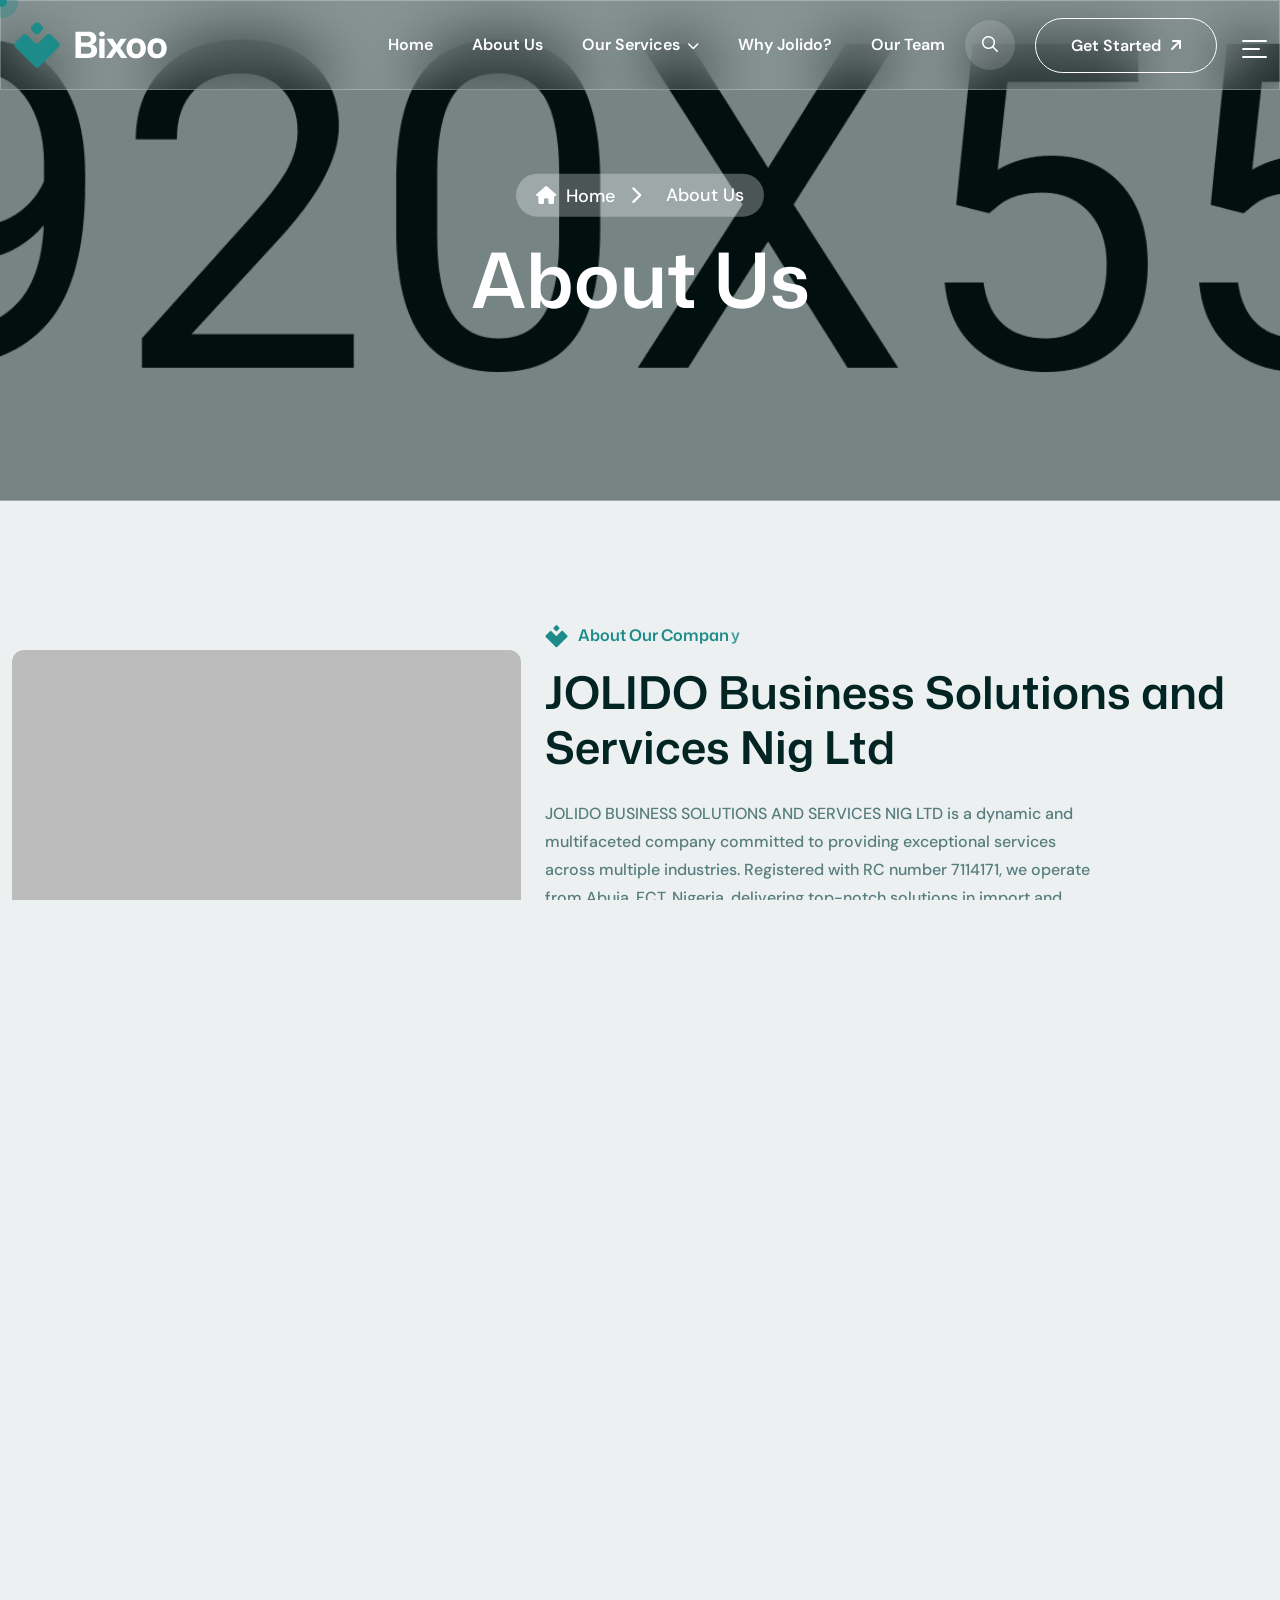
==== about.html @ 78918d09 "initial commit" ====
<!DOCTYPE html>
<html lang="en">
    <!--<< Header Area >>-->
    <head>
       <!-- ========== Meta Tags ========== -->
        <meta charset="UTF-8">
        <meta http-equiv="X-UA-Compatible" content="IE=edge">
        <meta name="viewport" content="width=device-width, initial-scale=1">
        <meta name="author" content="wowtheme7">
        <meta name="description" content="JOLIDO
Business Solutions and Services Nig Ltd">
        <!-- ======== Page title ============ -->
        <title>JOLIDO
Business Solutions and Services Nig Ltd</title>
        <!--<< Favcion >>-->
        <link rel="shortcut icon" href="assets/img/favicon.svg">
        <!--<< Bootstrap min.css >>-->
        <link rel="stylesheet" href="assets/css/bootstrap.min.css">
        <!--<< All Min Css >>-->
        <link rel="stylesheet" href="assets/css/all.min.css">
        <!--<< Animate.css >>-->
        <link rel="stylesheet" href="assets/css/animate.css">
        <!--<< Magnific Popup.css >>-->
        <link rel="stylesheet" href="assets/css/magnific-popup.css">
        <!--<< MeanMenu.css >>-->
        <link rel="stylesheet" href="assets/css/meanmenu.css">
        <!--<< Swiper Bundle.css >>-->
        <link rel="stylesheet" href="assets/css/swiper-bundle.min.css">
        <!--<< Nice Select.css >>-->
        <link rel="stylesheet" href="assets/css/nice-select.css">
        <!--<< Main.css >>-->
        <link rel="stylesheet" href="assets/css/main.css">
                            
    </head>
    <body class="body-bg-1">

        <!-- Back To Top Start -->
        <div class="preloader is-loading">
            <div class="preloader-inner">
                <div class="preloader-ball-wrap">
                    <div class="preloader-ball-inner-wrap">
                        <div class="preloader-ball-inner">
                            <div class="preloader-ball"></div>
                        </div>
                        <div class="preloader-ball-shadow"></div>
                    </div>
                    <div id="weave-anim" class="preloader-text">Loading...</div>
                </div>
            </div>
            <div class="preloader-overlay"></div>
        </div>

         <!-- Back To Top Start -->
        <button id="back-top" class="back-to-top">
            <i class="fa-regular fa-arrow-up"></i>
        </button>

        <!-- GT MouseCursor Start -->
        <div class="mouseCursor cursor-outer"></div>
        <div class="mouseCursor cursor-inner"></div>

        <!-- Offcanvas Area Start -->
        <div class="fix-area">
            <div class="offcanvas__info">
                <div class="offcanvas__wrapper">
                    <div class="offcanvas__content">
                        <div class="offcanvas__top d-flex justify-content-between align-items-center">
                            <div class="offcanvas__logo">
                                <a href="index.html">
                                    <img src="assets/img/logo/white-logo.svg" alt="logo-img">
                                </a>
                            </div>
                            <div class="offcanvas__close">
                                <button>
                                    <i class="fa-thin fa-times"></i>
                                </button>
                            </div>
                        </div>
                        <p class="text d-none d-xl-block">
                            Developing personalized charity journeys to increase donor satisfaction strengthen community trust and expand our humanitarian by global philanthropic.
                        </p>
                        <div class="mobile-menu fix"></div>
                        <div class="off-contact-info">
                            <span class="info-title">Contact Info</span>
                            <div class="contact-details">
                                <span class="sub-info">Phone</span>
                                <p>
                                    <a href="tel:+2085550112">+208-555-0112</a>
                                </p>
                            </div>
                            <div class="contact-details">
                                <span class="sub-info">Email</span>
                                <p>
                                    <a href="mailto:Jolido@gmail.com">Jolido@gmail.com</a>
                                </p>
                            </div>
                            <div class="contact-details">
                                <span class="sub-info">Location</span>
                                <p>
                                    Elgin St. Celina, NY 10299
                                </p>
                            </div>
                        </div>
                    </div>
                    <div class="social-icon-list">
                            <span class="follow-title">
                                Follow us:
                            </span>
                            <div class="social-icon d-flex align-items-center">
                                <a href="#"><i class="fab fa-facebook-f"></i></a>
                                <a href="#"><i class="fab fa-twitter"></i></a>
                                <a href="#"><i class="fab fa-vimeo-v"></i></a>
                                <a href="#"><i class="fab fa-pinterest-p"></i></a>
                            </div>
                            
                        </div>
                </div>
            </div>
        </div>
        <div class="offcanvas__overlay"></div>

        <!-- Header Section Start -->
        <header id="header-sticky" class="header-1">
            <div class="container">
                <div class="mega-menu-wrapper">
                    <div class="header-main">
                        <a href="index.html" class="logo">
                            <img src="assets/img/logo/white-logo.svg" alt="img">
                        </a>
                        <div class="header-right d-flex justify-content-end align-items-center">
                            <div class="mean__menu-wrapper">
                            <div class="main-menu">
                                <nav id="mobile-menu">
    <ul>
        <li><a href="index.html">Home</a></li>
        <li><a href="about.html">About Us</a></li>
        <li class="has-dropdown">
            <a href="service.html">Our Services <i class="fa-solid fa-chevron-down"></i></a>
            <ul class="submenu">
                <li><a href="service-details.html">Import & Export</a></li>
                <li><a href="service-details.html">Business Solutions</a></li>
                <li><a href="service-details.html">Oil & Gas</a></li>
                <li><a href="service-details.html">Manufacturing & Distribution</a></li>
                <li><a href="service-details.html">Agriculture</a></li>
                <li><a href="service-details.html">Additional Services</a></li>
            </ul>
        </li>
        <li><a href="faq.html">Why Jolido?</a></li>
        <li><a href="team.html">Our Team</a></li>
    </ul>
</nav>
                            </div>
                        </div>
                            <a href="#" class="main-header__search search-toggler">
                                <i class="fa-regular fa-magnifying-glass"></i>
                            </a>
                            <a href="contact.html" class="theme-btn header-bg">Get Started <i class="fa-solid fa-arrow-up-right"></i></a>
                            <div class="header__hamburger my-auto">
                                <div class="sidebar__toggle">
                                    <span></span>
                                    <span></span>
                                    <span></span>
                                </div>
                            </div>
                        </div>
                    </div>
                </div>
            </div>
        </header>

        <!-- Search Start -->
        <div class="search-popup">
            <div class="search-popup__overlay search-toggler"></div>
            <div class="search-popup__content">
                <form role="search" method="get" class="search-popup__form" action="#">
                    <input type="text" id="search" name="search" placeholder="Search Here...">
                    <button type="submit" aria-label="search submit" class="search-btn">
                        <span><i class="fa-regular fa-magnifying-glass"></i></span>
                    </button>
                </form>
            </div>
        </div>


        <div id="smooth-wrapper">
            <div id="smooth-content">

                <!-- Breadcrumb Section Start -->
                <section class="breadcrumb-wrapper bg-cover fix" style="background-image: url(assets/img/inner/breadcroumb-img.jpg);">
                    <div class="container">
                        <div class="page-heading">
                            <ul class="breadcrumb-list wow fadeInUp">
                                <li> <i class="fa-solid fa-house"></i><a href="index.html">Home</a></li>
                                <li><i class="fa-solid fa-chevron-right"></i></li>
                                <li>About Us</li>
                            </ul>
                            <h1 class="breadcrumb-title split-title">About Us</h1>
                        </div>
                    </div>
                </section>

                 <!-- About Section Start -->
                <section class="about-section-3 section-padding fix">
                    <div class="container">
                        <div class="row g-4 align-items-center">
                            <div class="col-xl-5 col-lg-6 wow fadeInUp" data-wow-delay=".3s">
                                <div class="about-left-image-style-3 fix">
                                    <img data-speed=".8" src="assets/img/home-3/about-01.jpg" alt="img">
                                </div>
                            </div>
                            <div class="col-xl-7 col-lg-6">
                                <div class="about-right-content-style-3">
                                    <div class="section-title mb-0">
                                        <span class="sub-title sub-title tz-sub-tilte tz-sub-anim tx-subTitle"><img src="assets/img/sub-title-1.svg" alt="img">About Our Company</span>
                                        <h2 class="split-title">JOLIDO Business Solutions and Services Nig Ltd</h2>
                                    </div>
                                    <p class="about-text wow fadeInUp" data-wow-delay=".2s">
                                        JOLIDO BUSINESS SOLUTIONS AND SERVICES NIG LTD is a dynamic and multifaceted company committed to providing exceptional services across multiple industries. Registered with RC number 7114171, we operate from Abuja, FCT, Nigeria, delivering top-notch solutions in import and export, business consultancy, oil and gas, manufacturing, distribution, agriculture, and other strategic sectors.
                                    </p>
                                    <div class="list-items">
                                        <ul class="wow fadeInUp" data-wow-delay=".4s">
                                            <li>
                                                <img src="assets/img/home-1/icon/check-icon.svg" alt="img">
                                                Mission: Deliver superior solutions that drive growth and innovation.
                                            </li>
                                            <li>
                                                <img src="assets/img/home-1/icon/check-icon.svg" alt="img">
                                                Build long-term relationships founded on trust and excellence.
                                            </li>
                                        </ul>
                                        <ul class="wow fadeInUp" data-wow-delay=".6s">
                                            <li>
                                                <img src="assets/img/home-1/icon/check-icon.svg" alt="img">
                                                Vision: Be a leading global provider of comprehensive business services.
                                            </li>
                                            <li>
                                                <img src="assets/img/home-1/icon/check-icon.svg" alt="img">
                                                Create value for stakeholders and positively impact communities.
                                            </li>
                                        </ul>
                                    </div>
                                    <a href="about.html" class="theme-btn wow fadeInUp" data-wow-delay=".8s">
                                        <span class="btn-arrow-left"> <i class="fa-solid fa-arrow-up-right"></i> </span>
                                        <span class="btn-title">Our Vision & Mission</span>
                                        <span class="btn-arrow-right"> <i class="fa-solid fa-arrow-up-right"></i> </span>
                                    </a>
                                    <div class="client-info wow fadeInUp" data-wow-delay=".9s">
                                        <div class="client-thumb">
                                            <img src="assets/img/home-1/about-feature2-client-01.png" alt="img">
                                        </div>
                                        <div class="client-content">
                                            <span>50 Clients and Counting</span>
                                            <div class="nam">
                                                <img src="assets/img/home-3/client-nam.png" alt="img">
                                            </div>
                                        </div>
                                    </div>
                                    <div class="about-sm-thumb">
                                        <img src="assets/img/home-3/about-02.jpg" alt="img">
                                    </div>
                                </div>
                            </div>
                        </div>
                    </div>
                </section>

                 <!-- Brand Section Start -->
                <div class="brand-section section-padding pt-0 fix">
                    <div class="brand-top text-center">
                        <p>Chosen by Millions of Learners and Forward-Thinking Companies</p>
                    </div>
                    <div class="container">
                        <div class="swiper brand-slider">
                            <div class="swiper-wrapper">
                                <div class="swiper-slide">
                                    <div class="brand-image">
                                        <img src="assets/img/home-1/brand-01.png" alt="img">
                                    </div>
                                </div>
                                <div class="swiper-slide">
                                    <div class="brand-image">
                                        <img src="assets/img/home-1/brand-02.png" alt="img">
                                    </div>
                                </div>
                                <div class="swiper-slide">
                                    <div class="brand-image">
                                        <img src="assets/img/home-1/brand-03.png" alt="img">
                                    </div>
                                </div>
                                <div class="swiper-slide">
                                    <div class="brand-image">
                                        <img src="assets/img/home-1/brand-04.png" alt="img">
                                    </div>
                                </div>
                                <div class="swiper-slide">
                                    <div class="brand-image">
                                        <img src="assets/img/home-1/brand-05.png" alt="img">
                                    </div>
                                </div>
                                <div class="swiper-slide">
                                    <div class="brand-image">
                                        <img src="assets/img/home-1/brand-06.png" alt="img">
                                    </div>
                                </div>
                            </div>
                        </div>
                    </div>
                </div>

                 <!-- Project Section Start -->
                <section class="project-section fix section-padding pt-0">
                   <div class="container">
                        <div class="section-title mb-0 text-center">
                            <span class="sub-title sub-title tz-sub-tilte tz-sub-anim tx-subTitle justify-content-center"><img src="assets/img/sub-title-1.svg" alt="img">Our Recent Projects</span>
                            <h2 class="split-title">
                                Our Recently Completed <br> Projects List
                            </h2>
                        </div>
                        <ul class="nav">
                            <li class="nav-item">
                                <a href="#thumb1" data-bs-toggle="tab" class="nav-link active">
                                   All Projects
                                </a>
                            </li>
                            <li class="nav-item">
                                <a href="#thumb2" data-bs-toggle="tab" class="nav-link">
                                   Business
                                </a>
                            </li>
                            <li class="nav-item">
                                <a href="#thumb3" data-bs-toggle="tab" class="nav-link">
                                    Technology
                                </a>
                            </li>
                            <li class="nav-item">
                                <a href="#thumb4" data-bs-toggle="tab" class="nav-link">
                                   Finance
                                </a>
                            </li>
                            <li class="nav-item">
                                <a href="#thumb5" data-bs-toggle="tab" class="nav-link">
                                   Startups
                                </a>
                            </li>
                        </ul>
                    </div>
                    <div class="project-wrp">
                        
                         <div class="tab-content">
                            <div id="thumb1" class="tab-pane fade show active">
                                <div class="swiper project-slider p-relative z-index-9">
                                    <div class="swiper-wrapper">
                                        <div class="swiper-slide" data-tab="tab-1">
                                            <div class="project-items-one">
                                                <a href="project-details.html" class="arrow-icon">
                                                    <i class="fa-solid fa-arrow-up-right"></i>
                                                </a>
                                                <div class="content">
                                                    <h3 class="title">Customized Strategy Solutions</h3>
                                                    <p>Finance  //  Consulting</p>
                                                </div>
                                                <div class="hover-content">
                                                    <ul>
                                                        <li>
                                                            <a href="project.html">
                                                                Finance
                                                            </a>
                                                        </li>
                                                        <li>
                                                            //
                                                        </li>
                                                        <li>
                                                            <a href="project.html">
                                                                Consulting
                                                            </a>
                                                        </li>
                                                    </ul>
                                                    <h3 class="title">
                                                        <a href="project-details.html">Customized Strategy Solutions</a>
                                                    </h3>
                                                    <p>
                                                        From insights to execution, we guide businesses to smarter decisions and better with solutions
                                                    </p>
                                                </div>
                                            </div>
                                        </div>
                                        <div class="swiper-slide" data-tab="tab-2">
                                            <div class="project-items-one">
                                                <a href="project-details.html" class="arrow-icon">
                                                    <i class="fa-solid fa-arrow-up-right"></i>
                                                </a>
                                                <div class="content">
                                                    <h3 class="title">Industry-Specific Insights</h3>
                                                    <p>Finance  //  Consulting</p>
                                                </div>
                                                <div class="hover-content">
                                                    <ul>
                                                        <li>
                                                            <a href="project.html">
                                                                Finance
                                                            </a>
                                                        </li>
                                                        <li>
                                                            //
                                                        </li>
                                                        <li>
                                                            <a href="project.html">
                                                                Consulting
                                                            </a>
                                                        </li>
                                                    </ul>
                                                    <h3 class="title">
                                                        <a href="project-details.html">Industry-Specific Insights</a>
                                                    </h3>
                                                    <p>
                                                        From insights to execution, we guide businesses to smarter decisions and better with solutions
                                                    </p>
                                                </div>
                                            </div>
                                        </div>
                                        <div class="swiper-slide" data-tab="tab-3">
                                            <div class="project-items-one">
                                                <a href="project-details.html" class="arrow-icon">
                                                    <i class="fa-solid fa-arrow-up-right"></i>
                                                </a>
                                                <div class="content">
                                                    <h3 class="title">Global Expansion Planning</h3>
                                                    <p>Finance  //  Consulting</p>
                                                </div>
                                                <div class="hover-content">
                                                    <ul>
                                                        <li>
                                                            <a href="project.html">
                                                                Finance
                                                            </a>
                                                        </li>
                                                        <li>
                                                            //
                                                        </li>
                                                        <li>
                                                            <a href="project.html">
                                                                Consulting
                                                            </a>
                                                        </li>
                                                    </ul>
                                                    <h3 class="title">
                                                        <a href="project-details.html">Global Expansion Planning</a>
                                                    </h3>
                                                    <p>
                                                        From insights to execution, we guide businesses to smarter decisions and better with solutions
                                                    </p>
                                                </div>
                                            </div>
                                        </div>
                                        <div class="swiper-slide" data-tab="tab-4">
                                            <div class="project-items-one">
                                                <a href="project-details.html" class="arrow-icon">
                                                    <i class="fa-solid fa-arrow-up-right"></i>
                                                </a>
                                                <div class="content">
                                                    <h3 class="title">Business Strategy Solution</h3>
                                                    <p>Finance  //  Consulting</p>
                                                </div>
                                                <div class="hover-content">
                                                    <ul>
                                                        <li>
                                                            <a href="project.html">
                                                                Finance
                                                            </a>
                                                        </li>
                                                        <li>
                                                            //
                                                        </li>
                                                        <li>
                                                            <a href="project.html">
                                                                Consulting
                                                            </a>
                                                        </li>
                                                    </ul>
                                                    <h3 class="title">
                                                        <a href="project-details.html">Business Strategy Solution</a>
                                                    </h3>
                                                    <p>
                                                        From insights to execution, we guide businesses to smarter decisions and better with solutions
                                                    </p>
                                                </div>
                                            </div>
                                        </div>
                                        <div class="swiper-slide" data-tab="tab-5">
                                            <div class="project-items-one">
                                                <a href="project-details.html" class="arrow-icon">
                                                    <i class="fa-solid fa-arrow-up-right"></i>
                                                </a>
                                                <div class="content">
                                                    <h3 class="title">Customized Strategy Solutions</h3>
                                                    <p>Finance  //  Consulting</p>
                                                </div>
                                                <div class="hover-content">
                                                    <ul>
                                                        <li>
                                                            <a href="project.html">
                                                                Finance
                                                            </a>
                                                        </li>
                                                        <li>
                                                            //
                                                        </li>
                                                        <li>
                                                            <a href="project.html">
                                                                Consulting
                                                            </a>
                                                        </li>
                                                    </ul>
                                                    <h3 class="title">
                                                        <a href="project-details.html">Customized Strategy Solutions</a>
                                                    </h3>
                                                    <p>
                                                        From insights to execution, we guide businesses to smarter decisions and better with solutions
                                                    </p>
                                                </div>
                                            </div>
                                        </div>
                                        <div class="swiper-slide" data-tab="tab-6">
                                            <div class="project-items-one">
                                                <a href="project-details.html" class="arrow-icon">
                                                    <i class="fa-solid fa-arrow-up-right"></i>
                                                </a>
                                                <div class="content">
                                                    <h3 class="title">Industry-Specific Insights</h3>
                                                    <p>Finance  //  Consulting</p>
                                                </div>
                                                <div class="hover-content">
                                                    <ul>
                                                        <li>
                                                            <a href="project.html">
                                                                Finance
                                                            </a>
                                                        </li>
                                                        <li>
                                                            //
                                                        </li>
                                                        <li>
                                                            <a href="project.html">
                                                                Consulting
                                                            </a>
                                                        </li>
                                                    </ul>
                                                    <h3 class="title">
                                                        <a href="project-details.html">Industry-Specific Insights</a>
                                                    </h3>
                                                    <p>
                                                        From insights to execution, we guide businesses to smarter decisions and better with solutions
                                                    </p>
                                                </div>
                                            </div>
                                        </div>
                                        <div class="swiper-slide" data-tab="tab-7">
                                            <div class="project-items-one">
                                                <a href="project-details.html" class="arrow-icon">
                                                    <i class="fa-solid fa-arrow-up-right"></i>
                                                </a>
                                                <div class="content">
                                                    <h3 class="title">Global Expansion Planning</h3>
                                                    <p>Finance  //  Consulting</p>
                                                </div>
                                                <div class="hover-content">
                                                    <ul>
                                                        <li>
                                                            <a href="project.html">
                                                                Finance
                                                            </a>
                                                        </li>
                                                        <li>
                                                            //
                                                        </li>
                                                        <li>
                                                            <a href="project.html">
                                                                Consulting
                                                            </a>
                                                        </li>
                                                    </ul>
                                                    <h3 class="title">
                                                        <a href="project-details.html">Global Expansion Planning</a>
                                                    </h3>
                                                    <p>
                                                        From insights to execution, we guide businesses to smarter decisions and better with solutions
                                                    </p>
                                                </div>
                                            </div>
                                        </div>
                                        <div class="swiper-slide" data-tab="tab-8">
                                            <div class="project-items-one">
                                                <a href="project-details.html" class="arrow-icon">
                                                    <i class="fa-solid fa-arrow-up-right"></i>
                                                </a>
                                                <div class="content">
                                                    <h3 class="title">Business Strategy Solution</h3>
                                                    <p>Finance  //  Consulting</p>
                                                </div>
                                                <div class="hover-content">
                                                    <ul>
                                                        <li>
                                                            <a href="project.html">
                                                                Finance
                                                            </a>
                                                        </li>
                                                        <li>
                                                            //
                                                        </li>
                                                        <li>
                                                            <a href="project.html">
                                                                Consulting
                                                            </a>
                                                        </li>
                                                    </ul>
                                                    <h3 class="title">
                                                        <a href="project-details.html">Business Strategy Solution</a>
                                                    </h3>
                                                    <p>
                                                        From insights to execution, we guide businesses to smarter decisions and better with solutions
                                                    </p>
                                                </div>
                                            </div>
                                        </div>
                                    </div>
                                </div>
                            </div>
                            <div id="thumb2" class="tab-pane fade">
                               <div class="swiper project-slider p-relative z-index-9">
                            <div class="swiper-wrapper">
                                <div class="swiper-slide" data-tab="tab-1">
                                    <div class="project-items-one">
                                        <a href="project-details.html" class="arrow-icon">
                                            <i class="fa-solid fa-arrow-up-right"></i>
                                        </a>
                                        <div class="content">
                                            <h3 class="title">Customized Strategy Solutions</h3>
                                            <p>Finance  //  Consulting</p>
                                        </div>
                                        <div class="hover-content">
                                            <ul>
                                                <li>
                                                    <a href="project.html">
                                                        Finance
                                                    </a>
                                                </li>
                                                <li>
                                                    //
                                                </li>
                                                <li>
                                                    <a href="project.html">
                                                        Consulting
                                                    </a>
                                                </li>
                                            </ul>
                                            <h3 class="title">
                                                <a href="project-details.html">Customized Strategy Solutions</a>
                                            </h3>
                                            <p>
                                                From insights to execution, we guide businesses to smarter decisions and better with solutions
                                            </p>
                                        </div>
                                    </div>
                                </div>
                                <div class="swiper-slide" data-tab="tab-2">
                                    <div class="project-items-one">
                                        <a href="project-details.html" class="arrow-icon">
                                            <i class="fa-solid fa-arrow-up-right"></i>
                                        </a>
                                        <div class="content">
                                            <h3 class="title">Industry-Specific Insights</h3>
                                            <p>Finance  //  Consulting</p>
                                        </div>
                                        <div class="hover-content">
                                            <ul>
                                                <li>
                                                    <a href="project.html">
                                                        Finance
                                                    </a>
                                                </li>
                                                <li>
                                                    //
                                                </li>
                                                <li>
                                                    <a href="project.html">
                                                        Consulting
                                                    </a>
                                                </li>
                                            </ul>
                                            <h3 class="title">
                                                <a href="project-details.html">Industry-Specific Insights</a>
                                            </h3>
                                            <p>
                                                From insights to execution, we guide businesses to smarter decisions and better with solutions
                                            </p>
                                        </div>
                                    </div>
                                </div>
                                <div class="swiper-slide" data-tab="tab-3">
                                    <div class="project-items-one">
                                        <a href="project-details.html" class="arrow-icon">
                                            <i class="fa-solid fa-arrow-up-right"></i>
                                        </a>
                                        <div class="content">
                                            <h3 class="title">Global Expansion Planning</h3>
                                            <p>Finance  //  Consulting</p>
                                        </div>
                                        <div class="hover-content">
                                            <ul>
                                                <li>
                                                    <a href="project.html">
                                                        Finance
                                                    </a>
                                                </li>
                                                <li>
                                                    //
                                                </li>
                                                <li>
                                                    <a href="project.html">
                                                        Consulting
                                                    </a>
                                                </li>
                                            </ul>
                                            <h3 class="title">
                                                <a href="project-details.html">Global Expansion Planning</a>
                                            </h3>
                                            <p>
                                                From insights to execution, we guide businesses to smarter decisions and better with solutions
                                            </p>
                                        </div>
                                    </div>
                                </div>
                                <div class="swiper-slide" data-tab="tab-4">
                                    <div class="project-items-one">
                                        <a href="project-details.html" class="arrow-icon">
                                            <i class="fa-solid fa-arrow-up-right"></i>
                                        </a>
                                        <div class="content">
                                            <h3 class="title">Business Strategy Solution</h3>
                                            <p>Finance  //  Consulting</p>
                                        </div>
                                        <div class="hover-content">
                                            <ul>
                                                <li>
                                                    <a href="project.html">
                                                        Finance
                                                    </a>
                                                </li>
                                                <li>
                                                    //
                                                </li>
                                                <li>
                                                    <a href="project.html">
                                                        Consulting
                                                    </a>
                                                </li>
                                            </ul>
                                            <h3 class="title">
                                                <a href="project-details.html">Business Strategy Solution</a>
                                            </h3>
                                            <p>
                                                From insights to execution, we guide businesses to smarter decisions and better with solutions
                                            </p>
                                        </div>
                                    </div>
                                </div>
                                <div class="swiper-slide" data-tab="tab-5">
                                    <div class="project-items-one">
                                        <a href="project-details.html" class="arrow-icon">
                                            <i class="fa-solid fa-arrow-up-right"></i>
                                        </a>
                                        <div class="content">
                                            <h3 class="title">Customized Strategy Solutions</h3>
                                            <p>Finance  //  Consulting</p>
                                        </div>
                                        <div class="hover-content">
                                            <ul>
                                                <li>
                                                    <a href="project.html">
                                                        Finance
                                                    </a>
                                                </li>
                                                <li>
                                                    //
                                                </li>
                                                <li>
                                                    <a href="project.html">
                                                        Consulting
                                                    </a>
                                                </li>
                                            </ul>
                                            <h3 class="title">
                                                <a href="project-details.html">Customized Strategy Solutions</a>
                                            </h3>
                                            <p>
                                                From insights to execution, we guide businesses to smarter decisions and better with solutions
                                            </p>
                                        </div>
                                    </div>
                                </div>
                                <div class="swiper-slide" data-tab="tab-6">
                                    <div class="project-items-one">
                                        <a href="project-details.html" class="arrow-icon">
                                            <i class="fa-solid fa-arrow-up-right"></i>
                                        </a>
                                        <div class="content">
                                            <h3 class="title">Industry-Specific Insights</h3>
                                            <p>Finance  //  Consulting</p>
                                        </div>
                                        <div class="hover-content">
                                            <ul>
                                                <li>
                                                    <a href="project.html">
                                                        Finance
                                                    </a>
                                                </li>
                                                <li>
                                                    //
                                                </li>
                                                <li>
                                                    <a href="project.html">
                                                        Consulting
                                                    </a>
                                                </li>
                                            </ul>
                                            <h3 class="title">
                                                <a href="project-details.html">Industry-Specific Insights</a>
                                            </h3>
                                            <p>
                                                From insights to execution, we guide businesses to smarter decisions and better with solutions
                                            </p>
                                        </div>
                                    </div>
                                </div>
                                <div class="swiper-slide" data-tab="tab-7">
                                    <div class="project-items-one">
                                        <a href="project-details.html" class="arrow-icon">
                                            <i class="fa-solid fa-arrow-up-right"></i>
                                        </a>
                                        <div class="content">
                                            <h3 class="title">Global Expansion Planning</h3>
                                            <p>Finance  //  Consulting</p>
                                        </div>
                                        <div class="hover-content">
                                            <ul>
                                                <li>
                                                    <a href="project.html">
                                                        Finance
                                                    </a>
                                                </li>
                                                <li>
                                                    //
                                                </li>
                                                <li>
                                                    <a href="project.html">
                                                        Consulting
                                                    </a>
                                                </li>
                                            </ul>
                                            <h3 class="title">
                                                <a href="project-details.html">Global Expansion Planning</a>
                                            </h3>
                                            <p>
                                                From insights to execution, we guide businesses to smarter decisions and better with solutions
                                            </p>
                                        </div>
                                    </div>
                                </div>
                                <div class="swiper-slide" data-tab="tab-8">
                                    <div class="project-items-one">
                                        <a href="project-details.html" class="arrow-icon">
                                            <i class="fa-solid fa-arrow-up-right"></i>
                                        </a>
                                        <div class="content">
                                            <h3 class="title">Business Strategy Solution</h3>
                                            <p>Finance  //  Consulting</p>
                                        </div>
                                        <div class="hover-content">
                                            <ul>
                                                <li>
                                                    <a href="project.html">
                                                        Finance
                                                    </a>
                                                </li>
                                                <li>
                                                    //
                                                </li>
                                                <li>
                                                    <a href="project.html">
                                                        Consulting
                                                    </a>
                                                </li>
                                            </ul>
                                            <h3 class="title">
                                                <a href="project-details.html">Business Strategy Solution</a>
                                            </h3>
                                            <p>
                                                From insights to execution, we guide businesses to smarter decisions and better with solutions
                                            </p>
                                        </div>
                                    </div>
                                </div>
                            </div>
                        </div>
                            </div>
                            <div id="thumb3" class="tab-pane fade">
                               <div class="swiper project-slider p-relative z-index-9">
                            <div class="swiper-wrapper">
                                <div class="swiper-slide" data-tab="tab-1">
                                    <div class="project-items-one">
                                        <a href="project-details.html" class="arrow-icon">
                                            <i class="fa-solid fa-arrow-up-right"></i>
                                        </a>
                                        <div class="content">
                                            <h3 class="title">Customized Strategy Solutions</h3>
                                            <p>Finance  //  Consulting</p>
                                        </div>
                                        <div class="hover-content">
                                            <ul>
                                                <li>
                                                    <a href="project.html">
                                                        Finance
                                                    </a>
                                                </li>
                                                <li>
                                                    //
                                                </li>
                                                <li>
                                                    <a href="project.html">
                                                        Consulting
                                                    </a>
                                                </li>
                                            </ul>
                                            <h3 class="title">
                                                <a href="project-details.html">Customized Strategy Solutions</a>
                                            </h3>
                                            <p>
                                                From insights to execution, we guide businesses to smarter decisions and better with solutions
                                            </p>
                                        </div>
                                    </div>
                                </div>
                                <div class="swiper-slide" data-tab="tab-2">
                                    <div class="project-items-one">
                                        <a href="project-details.html" class="arrow-icon">
                                            <i class="fa-solid fa-arrow-up-right"></i>
                                        </a>
                                        <div class="content">
                                            <h3 class="title">Industry-Specific Insights</h3>
                                            <p>Finance  //  Consulting</p>
                                        </div>
                                        <div class="hover-content">
                                            <ul>
                                                <li>
                                                    <a href="project.html">
                                                        Finance
                                                    </a>
                                                </li>
                                                <li>
                                                    //
                                                </li>
                                                <li>
                                                    <a href="project.html">
                                                        Consulting
                                                    </a>
                                                </li>
                                            </ul>
                                            <h3 class="title">
                                                <a href="project-details.html">Industry-Specific Insights</a>
                                            </h3>
                                            <p>
                                                From insights to execution, we guide businesses to smarter decisions and better with solutions
                                            </p>
                                        </div>
                                    </div>
                                </div>
                                <div class="swiper-slide" data-tab="tab-3">
                                    <div class="project-items-one">
                                        <a href="project-details.html" class="arrow-icon">
                                            <i class="fa-solid fa-arrow-up-right"></i>
                                        </a>
                                        <div class="content">
                                            <h3 class="title">Global Expansion Planning</h3>
                                            <p>Finance  //  Consulting</p>
                                        </div>
                                        <div class="hover-content">
                                            <ul>
                                                <li>
                                                    <a href="project.html">
                                                        Finance
                                                    </a>
                                                </li>
                                                <li>
                                                    //
                                                </li>
                                                <li>
                                                    <a href="project.html">
                                                        Consulting
                                                    </a>
                                                </li>
                                            </ul>
                                            <h3 class="title">
                                                <a href="project-details.html">Global Expansion Planning</a>
                                            </h3>
                                            <p>
                                                From insights to execution, we guide businesses to smarter decisions and better with solutions
                                            </p>
                                        </div>
                                    </div>
                                </div>
                                <div class="swiper-slide" data-tab="tab-4">
                                    <div class="project-items-one">
                                        <a href="project-details.html" class="arrow-icon">
                                            <i class="fa-solid fa-arrow-up-right"></i>
                                        </a>
                                        <div class="content">
                                            <h3 class="title">Business Strategy Solution</h3>
                                            <p>Finance  //  Consulting</p>
                                        </div>
                                        <div class="hover-content">
                                            <ul>
                                                <li>
                                                    <a href="project.html">
                                                        Finance
                                                    </a>
                                                </li>
                                                <li>
                                                    //
                                                </li>
                                                <li>
                                                    <a href="project.html">
                                                        Consulting
                                                    </a>
                                                </li>
                                            </ul>
                                            <h3 class="title">
                                                <a href="project-details.html">Business Strategy Solution</a>
                                            </h3>
                                            <p>
                                                From insights to execution, we guide businesses to smarter decisions and better with solutions
                                            </p>
                                        </div>
                                    </div>
                                </div>
                                <div class="swiper-slide" data-tab="tab-5">
                                    <div class="project-items-one">
                                        <a href="project-details.html" class="arrow-icon">
                                            <i class="fa-solid fa-arrow-up-right"></i>
                                        </a>
                                        <div class="content">
                                            <h3 class="title">Customized Strategy Solutions</h3>
                                            <p>Finance  //  Consulting</p>
                                        </div>
                                        <div class="hover-content">
                                            <ul>
                                                <li>
                                                    <a href="project.html">
                                                        Finance
                                                    </a>
                                                </li>
                                                <li>
                                                    //
                                                </li>
                                                <li>
                                                    <a href="project.html">
                                                        Consulting
                                                    </a>
                                                </li>
                                            </ul>
                                            <h3 class="title">
                                                <a href="project-details.html">Customized Strategy Solutions</a>
                                            </h3>
                                            <p>
                                                From insights to execution, we guide businesses to smarter decisions and better with solutions
                                            </p>
                                        </div>
                                    </div>
                                </div>
                                <div class="swiper-slide" data-tab="tab-6">
                                    <div class="project-items-one">
                                        <a href="project-details.html" class="arrow-icon">
                                            <i class="fa-solid fa-arrow-up-right"></i>
                                        </a>
                                        <div class="content">
                                            <h3 class="title">Industry-Specific Insights</h3>
                                            <p>Finance  //  Consulting</p>
                                        </div>
                                        <div class="hover-content">
                                            <ul>
                                                <li>
                                                    <a href="project.html">
                                                        Finance
                                                    </a>
                                                </li>
                                                <li>
                                                    //
                                                </li>
                                                <li>
                                                    <a href="project.html">
                                                        Consulting
                                                    </a>
                                                </li>
                                            </ul>
                                            <h3 class="title">
                                                <a href="project-details.html">Industry-Specific Insights</a>
                                            </h3>
                                            <p>
                                                From insights to execution, we guide businesses to smarter decisions and better with solutions
                                            </p>
                                        </div>
                                    </div>
                                </div>
                                <div class="swiper-slide" data-tab="tab-7">
                                    <div class="project-items-one">
                                        <a href="project-details.html" class="arrow-icon">
                                            <i class="fa-solid fa-arrow-up-right"></i>
                                        </a>
                                        <div class="content">
                                            <h3 class="title">Global Expansion Planning</h3>
                                            <p>Finance  //  Consulting</p>
                                        </div>
                                        <div class="hover-content">
                                            <ul>
                                                <li>
                                                    <a href="project.html">
                                                        Finance
                                                    </a>
                                                </li>
                                                <li>
                                                    //
                                                </li>
                                                <li>
                                                    <a href="project.html">
                                                        Consulting
                                                    </a>
                                                </li>
                                            </ul>
                                            <h3 class="title">
                                                <a href="project-details.html">Global Expansion Planning</a>
                                            </h3>
                                            <p>
                                                From insights to execution, we guide businesses to smarter decisions and better with solutions
                                            </p>
                                        </div>
                                    </div>
                                </div>
                                <div class="swiper-slide" data-tab="tab-8">
                                    <div class="project-items-one">
                                        <a href="project-details.html" class="arrow-icon">
                                            <i class="fa-solid fa-arrow-up-right"></i>
                                        </a>
                                        <div class="content">
                                            <h3 class="title">Business Strategy Solution</h3>
                                            <p>Finance  //  Consulting</p>
                                        </div>
                                        <div class="hover-content">
                                            <ul>
                                                <li>
                                                    <a href="project.html">
                                                        Finance
                                                    </a>
                                                </li>
                                                <li>
                                                    //
                                                </li>
                                                <li>
                                                    <a href="project.html">
                                                        Consulting
                                                    </a>
                                                </li>
                                            </ul>
                                            <h3 class="title">
                                                <a href="project-details.html">Business Strategy Solution</a>
                                            </h3>
                                            <p>
                                                From insights to execution, we guide businesses to smarter decisions and better with solutions
                                            </p>
                                        </div>
                                    </div>
                                </div>
                            </div>
                        </div>
                            </div>
                            <div id="thumb4" class="tab-pane fade">
                               <div class="swiper project-slider p-relative z-index-9">
                            <div class="swiper-wrapper">
                                <div class="swiper-slide" data-tab="tab-1">
                                    <div class="project-items-one">
                                        <a href="project-details.html" class="arrow-icon">
                                            <i class="fa-solid fa-arrow-up-right"></i>
                                        </a>
                                        <div class="content">
                                            <h3 class="title">Customized Strategy Solutions</h3>
                                            <p>Finance  //  Consulting</p>
                                        </div>
                                        <div class="hover-content">
                                            <ul>
                                                <li>
                                                    <a href="project.html">
                                                        Finance
                                                    </a>
                                                </li>
                                                <li>
                                                    //
                                                </li>
                                                <li>
                                                    <a href="project.html">
                                                        Consulting
                                                    </a>
                                                </li>
                                            </ul>
                                            <h3 class="title">
                                                <a href="project-details.html">Customized Strategy Solutions</a>
                                            </h3>
                                            <p>
                                                From insights to execution, we guide businesses to smarter decisions and better with solutions
                                            </p>
                                        </div>
                                    </div>
                                </div>
                                <div class="swiper-slide" data-tab="tab-2">
                                    <div class="project-items-one">
                                        <a href="project-details.html" class="arrow-icon">
                                            <i class="fa-solid fa-arrow-up-right"></i>
                                        </a>
                                        <div class="content">
                                            <h3 class="title">Industry-Specific Insights</h3>
                                            <p>Finance  //  Consulting</p>
                                        </div>
                                        <div class="hover-content">
                                            <ul>
                                                <li>
                                                    <a href="project.html">
                                                        Finance
                                                    </a>
                                                </li>
                                                <li>
                                                    //
                                                </li>
                                                <li>
                                                    <a href="project.html">
                                                        Consulting
                                                    </a>
                                                </li>
                                            </ul>
                                            <h3 class="title">
                                                <a href="project-details.html">Industry-Specific Insights</a>
                                            </h3>
                                            <p>
                                                From insights to execution, we guide businesses to smarter decisions and better with solutions
                                            </p>
                                        </div>
                                    </div>
                                </div>
                                <div class="swiper-slide" data-tab="tab-3">
                                    <div class="project-items-one">
                                        <a href="project-details.html" class="arrow-icon">
                                            <i class="fa-solid fa-arrow-up-right"></i>
                                        </a>
                                        <div class="content">
                                            <h3 class="title">Global Expansion Planning</h3>
                                            <p>Finance  //  Consulting</p>
                                        </div>
                                        <div class="hover-content">
                                            <ul>
                                                <li>
                                                    <a href="project.html">
                                                        Finance
                                                    </a>
                                                </li>
                                                <li>
                                                    //
                                                </li>
                                                <li>
                                                    <a href="project.html">
                                                        Consulting
                                                    </a>
                                                </li>
                                            </ul>
                                            <h3 class="title">
                                                <a href="project-details.html">Global Expansion Planning</a>
                                            </h3>
                                            <p>
                                                From insights to execution, we guide businesses to smarter decisions and better with solutions
                                            </p>
                                        </div>
                                    </div>
                                </div>
                                <div class="swiper-slide" data-tab="tab-4">
                                    <div class="project-items-one">
                                        <a href="project-details.html" class="arrow-icon">
                                            <i class="fa-solid fa-arrow-up-right"></i>
                                        </a>
                                        <div class="content">
                                            <h3 class="title">Business Strategy Solution</h3>
                                            <p>Finance  //  Consulting</p>
                                        </div>
                                        <div class="hover-content">
                                            <ul>
                                                <li>
                                                    <a href="project.html">
                                                        Finance
                                                    </a>
                                                </li>
                                                <li>
                                                    //
                                                </li>
                                                <li>
                                                    <a href="project.html">
                                                        Consulting
                                                    </a>
                                                </li>
                                            </ul>
                                            <h3 class="title">
                                                <a href="project-details.html">Business Strategy Solution</a>
                                            </h3>
                                            <p>
                                                From insights to execution, we guide businesses to smarter decisions and better with solutions
                                            </p>
                                        </div>
                                    </div>
                                </div>
                                <div class="swiper-slide" data-tab="tab-5">
                                    <div class="project-items-one">
                                        <a href="project-details.html" class="arrow-icon">
                                            <i class="fa-solid fa-arrow-up-right"></i>
                                        </a>
                                        <div class="content">
                                            <h3 class="title">Customized Strategy Solutions</h3>
                                            <p>Finance  //  Consulting</p>
                                        </div>
                                        <div class="hover-content">
                                            <ul>
                                                <li>
                                                    <a href="project.html">
                                                        Finance
                                                    </a>
                                                </li>
                                                <li>
                                                    //
                                                </li>
                                                <li>
                                                    <a href="project.html">
                                                        Consulting
                                                    </a>
                                                </li>
                                            </ul>
                                            <h3 class="title">
                                                <a href="project-details.html">Customized Strategy Solutions</a>
                                            </h3>
                                            <p>
                                                From insights to execution, we guide businesses to smarter decisions and better with solutions
                                            </p>
                                        </div>
                                    </div>
                                </div>
                                <div class="swiper-slide" data-tab="tab-6">
                                    <div class="project-items-one">
                                        <a href="project-details.html" class="arrow-icon">
                                            <i class="fa-solid fa-arrow-up-right"></i>
                                        </a>
                                        <div class="content">
                                            <h3 class="title">Industry-Specific Insights</h3>
                                            <p>Finance  //  Consulting</p>
                                        </div>
                                        <div class="hover-content">
                                            <ul>
                                                <li>
                                                    <a href="project.html">
                                                        Finance
                                                    </a>
                                                </li>
                                                <li>
                                                    //
                                                </li>
                                                <li>
                                                    <a href="project.html">
                                                        Consulting
                                                    </a>
                                                </li>
                                            </ul>
                                            <h3 class="title">
                                                <a href="project-details.html">Industry-Specific Insights</a>
                                            </h3>
                                            <p>
                                                From insights to execution, we guide businesses to smarter decisions and better with solutions
                                            </p>
                                        </div>
                                    </div>
                                </div>
                                <div class="swiper-slide" data-tab="tab-7">
                                    <div class="project-items-one">
                                        <a href="project-details.html" class="arrow-icon">
                                            <i class="fa-solid fa-arrow-up-right"></i>
                                        </a>
                                        <div class="content">
                                            <h3 class="title">Global Expansion Planning</h3>
                                            <p>Finance  //  Consulting</p>
                                        </div>
                                        <div class="hover-content">
                                            <ul>
                                                <li>
                                                    <a href="project.html">
                                                        Finance
                                                    </a>
                                                </li>
                                                <li>
                                                    //
                                                </li>
                                                <li>
                                                    <a href="project.html">
                                                        Consulting
                                                    </a>
                                                </li>
                                            </ul>
                                            <h3 class="title">
                                                <a href="project-details.html">Global Expansion Planning</a>
                                            </h3>
                                            <p>
                                                From insights to execution, we guide businesses to smarter decisions and better with solutions
                                            </p>
                                        </div>
                                    </div>
                                </div>
                                <div class="swiper-slide" data-tab="tab-8">
                                    <div class="project-items-one">
                                        <a href="project-details.html" class="arrow-icon">
                                            <i class="fa-solid fa-arrow-up-right"></i>
                                        </a>
                                        <div class="content">
                                            <h3 class="title">Business Strategy Solution</h3>
                                            <p>Finance  //  Consulting</p>
                                        </div>
                                        <div class="hover-content">
                                            <ul>
                                                <li>
                                                    <a href="project.html">
                                                        Finance
                                                    </a>
                                                </li>
                                                <li>
                                                    //
                                                </li>
                                                <li>
                                                    <a href="project.html">
                                                        Consulting
                                                    </a>
                                                </li>
                                            </ul>
                                            <h3 class="title">
                                                <a href="project-details.html">Business Strategy Solution</a>
                                            </h3>
                                            <p>
                                                From insights to execution, we guide businesses to smarter decisions and better with solutions
                                            </p>
                                        </div>
                                    </div>
                                </div>
                            </div>
                        </div>
                            </div>
                            <div id="thumb5" class="tab-pane fade">
                               <div class="swiper project-slider p-relative z-index-9">
                            <div class="swiper-wrapper">
                                <div class="swiper-slide" data-tab="tab-1">
                                    <div class="project-items-one">
                                        <a href="project-details.html" class="arrow-icon">
                                            <i class="fa-solid fa-arrow-up-right"></i>
                                        </a>
                                        <div class="content">
                                            <h3 class="title">Customized Strategy Solutions</h3>
                                            <p>Finance  //  Consulting</p>
                                        </div>
                                        <div class="hover-content">
                                            <ul>
                                                <li>
                                                    <a href="project.html">
                                                        Finance
                                                    </a>
                                                </li>
                                                <li>
                                                    //
                                                </li>
                                                <li>
                                                    <a href="project.html">
                                                        Consulting
                                                    </a>
                                                </li>
                                            </ul>
                                            <h3 class="title">
                                                <a href="project-details.html">Customized Strategy Solutions</a>
                                            </h3>
                                            <p>
                                                From insights to execution, we guide businesses to smarter decisions and better with solutions
                                            </p>
                                        </div>
                                    </div>
                                </div>
                                <div class="swiper-slide" data-tab="tab-2">
                                    <div class="project-items-one">
                                        <a href="project-details.html" class="arrow-icon">
                                            <i class="fa-solid fa-arrow-up-right"></i>
                                        </a>
                                        <div class="content">
                                            <h3 class="title">Industry-Specific Insights</h3>
                                            <p>Finance  //  Consulting</p>
                                        </div>
                                        <div class="hover-content">
                                            <ul>
                                                <li>
                                                    <a href="project.html">
                                                        Finance
                                                    </a>
                                                </li>
                                                <li>
                                                    //
                                                </li>
                                                <li>
                                                    <a href="project.html">
                                                        Consulting
                                                    </a>
                                                </li>
                                            </ul>
                                            <h3 class="title">
                                                <a href="project-details.html">Industry-Specific Insights</a>
                                            </h3>
                                            <p>
                                                From insights to execution, we guide businesses to smarter decisions and better with solutions
                                            </p>
                                        </div>
                                    </div>
                                </div>
                                <div class="swiper-slide" data-tab="tab-3">
                                    <div class="project-items-one">
                                        <a href="project-details.html" class="arrow-icon">
                                            <i class="fa-solid fa-arrow-up-right"></i>
                                        </a>
                                        <div class="content">
                                            <h3 class="title">Global Expansion Planning</h3>
                                            <p>Finance  //  Consulting</p>
                                        </div>
                                        <div class="hover-content">
                                            <ul>
                                                <li>
                                                    <a href="project.html">
                                                        Finance
                                                    </a>
                                                </li>
                                                <li>
                                                    //
                                                </li>
                                                <li>
                                                    <a href="project.html">
                                                        Consulting
                                                    </a>
                                                </li>
                                            </ul>
                                            <h3 class="title">
                                                <a href="project-details.html">Global Expansion Planning</a>
                                            </h3>
                                            <p>
                                                From insights to execution, we guide businesses to smarter decisions and better with solutions
                                            </p>
                                        </div>
                                    </div>
                                </div>
                                <div class="swiper-slide" data-tab="tab-4">
                                    <div class="project-items-one">
                                        <a href="project-details.html" class="arrow-icon">
                                            <i class="fa-solid fa-arrow-up-right"></i>
                                        </a>
                                        <div class="content">
                                            <h3 class="title">Business Strategy Solution</h3>
                                            <p>Finance  //  Consulting</p>
                                        </div>
                                        <div class="hover-content">
                                            <ul>
                                                <li>
                                                    <a href="project.html">
                                                        Finance
                                                    </a>
                                                </li>
                                                <li>
                                                    //
                                                </li>
                                                <li>
                                                    <a href="project.html">
                                                        Consulting
                                                    </a>
                                                </li>
                                            </ul>
                                            <h3 class="title">
                                                <a href="project-details.html">Business Strategy Solution</a>
                                            </h3>
                                            <p>
                                                From insights to execution, we guide businesses to smarter decisions and better with solutions
                                            </p>
                                        </div>
                                    </div>
                                </div>
                                <div class="swiper-slide" data-tab="tab-5">
                                    <div class="project-items-one">
                                        <a href="project-details.html" class="arrow-icon">
                                            <i class="fa-solid fa-arrow-up-right"></i>
                                        </a>
                                        <div class="content">
                                            <h3 class="title">Customized Strategy Solutions</h3>
                                            <p>Finance  //  Consulting</p>
                                        </div>
                                        <div class="hover-content">
                                            <ul>
                                                <li>
                                                    <a href="project.html">
                                                        Finance
                                                    </a>
                                                </li>
                                                <li>
                                                    //
                                                </li>
                                                <li>
                                                    <a href="project.html">
                                                        Consulting
                                                    </a>
                                                </li>
                                            </ul>
                                            <h3 class="title">
                                                <a href="project-details.html">Customized Strategy Solutions</a>
                                            </h3>
                                            <p>
                                                From insights to execution, we guide businesses to smarter decisions and better with solutions
                                            </p>
                                        </div>
                                    </div>
                                </div>
                                <div class="swiper-slide" data-tab="tab-6">
                                    <div class="project-items-one">
                                        <a href="project-details.html" class="arrow-icon">
                                            <i class="fa-solid fa-arrow-up-right"></i>
                                        </a>
                                        <div class="content">
                                            <h3 class="title">Industry-Specific Insights</h3>
                                            <p>Finance  //  Consulting</p>
                                        </div>
                                        <div class="hover-content">
                                            <ul>
                                                <li>
                                                    <a href="project.html">
                                                        Finance
                                                    </a>
                                                </li>
                                                <li>
                                                    //
                                                </li>
                                                <li>
                                                    <a href="project.html">
                                                        Consulting
                                                    </a>
                                                </li>
                                            </ul>
                                            <h3 class="title">
                                                <a href="project-details.html">Industry-Specific Insights</a>
                                            </h3>
                                            <p>
                                                From insights to execution, we guide businesses to smarter decisions and better with solutions
                                            </p>
                                        </div>
                                    </div>
                                </div>
                                <div class="swiper-slide" data-tab="tab-7">
                                    <div class="project-items-one">
                                        <a href="project-details.html" class="arrow-icon">
                                            <i class="fa-solid fa-arrow-up-right"></i>
                                        </a>
                                        <div class="content">
                                            <h3 class="title">Global Expansion Planning</h3>
                                            <p>Finance  //  Consulting</p>
                                        </div>
                                        <div class="hover-content">
                                            <ul>
                                                <li>
                                                    <a href="project.html">
                                                        Finance
                                                    </a>
                                                </li>
                                                <li>
                                                    //
                                                </li>
                                                <li>
                                                    <a href="project.html">
                                                        Consulting
                                                    </a>
                                                </li>
                                            </ul>
                                            <h3 class="title">
                                                <a href="project-details.html">Global Expansion Planning</a>
                                            </h3>
                                            <p>
                                                From insights to execution, we guide businesses to smarter decisions and better with solutions
                                            </p>
                                        </div>
                                    </div>
                                </div>
                                <div class="swiper-slide" data-tab="tab-8">
                                    <div class="project-items-one">
                                        <a href="project-details.html" class="arrow-icon">
                                            <i class="fa-solid fa-arrow-up-right"></i>
                                        </a>
                                        <div class="content">
                                            <h3 class="title">Business Strategy Solution</h3>
                                            <p>Finance  //  Consulting</p>
                                        </div>
                                        <div class="hover-content">
                                            <ul>
                                                <li>
                                                    <a href="project.html">
                                                        Finance
                                                    </a>
                                                </li>
                                                <li>
                                                    //
                                                </li>
                                                <li>
                                                    <a href="project.html">
                                                        Consulting
                                                    </a>
                                                </li>
                                            </ul>
                                            <h3 class="title">
                                                <a href="project-details.html">Business Strategy Solution</a>
                                            </h3>
                                            <p>
                                                From insights to execution, we guide businesses to smarter decisions and better with solutions
                                            </p>
                                        </div>
                                    </div>
                                </div>
                            </div>
                        </div>
                            </div>
                        </div>
                    <div class="project-hover-image">
                        <img id="tab-1" class="tab-img active" src="assets/img/home-1/project-01.jpg" alt="image">
                        <img id="tab-2" class="tab-img" src="assets/img/home-1/project-02.jpg" alt="image">
                        <img id="tab-3" class="tab-img" src="assets/img/home-1/project-03.jpg" alt="image">
                        <img id="tab-4" class="tab-img" src="assets/img/home-1/project-04.jpg" alt="image">
                        <img id="tab-5" class="tab-img" src="assets/img/home-1/project-05.jpg" alt="image">
                        <img id="tab-6" class="tab-img" src="assets/img/home-1/project-06.jpg" alt="image">
                        <img id="tab-7" class="tab-img" src="assets/img/home-1/project-07.jpg" alt="image">
                        <img id="tab-8" class="tab-img" src="assets/img/home-1/project-08.jpg" alt="image">
                    </div>
                    </div>
                </section>

                <!-- Work Process Section Start -->
                <section class="work-process-section-3 section-padding pt-0 fix">
                    <div class="container">
                        <div class="section-title text-center">
                            <span class="sub-title sub-title tz-sub-tilte tz-sub-anim tx-subTitle justify-content-center"><img src="assets/img/sub-title-1.svg" alt="img">Our Working Process</span>
                            <h2 class="split-title">3 Easy and Simple Steps of <br> Our Working Process</h2>
                            <p class="mt-3 wow fadeInUp" data-wow-delay=".2s">
                                Financial journey with expertise, integrity and a personalized approach. <br> we’re highly dedicated to financial journey.
                            </p>
                        </div>
                        <div class="row">
                            <div class="col-xl-4 col-lg-6 col-md-6 wow fadeInUp" data-wow-delay=".3s">
                                <div class="work-process-box-items-style-3 style-2">
                                    <h3>Discovery & Planning</h3>
                                    <div class="line"></div>
                                    <p>
                                        Startup consulting helps entrepreneurs launch their businesses by expert in areas like finance, strategy.
                                    </p>
                                    <span>01</span>
                                    <div class="circle-icon">
                                        <i class="fa-regular fa-arrow-right"></i>
                                    </div>
                                </div>
                            </div>
                            <div class="col-xl-4 col-lg-6 col-md-6 wow fadeInUp" data-wow-delay=".5s">
                                <div class="work-process-box-items-style-3">
                                    <h3>Execution & Delivery</h3>
                                    <div class="line"></div>
                                    <p>
                                        Startup consulting helps entrepreneurs launch their businesses by expert in areas like finance, strategy.
                                    </p>
                                    <span>02</span>
                                    <div class="circle-icon style-2">
                                        <i class="fa-regular fa-arrow-right"></i>
                                    </div>
                                </div>
                            </div>
                            <div class="col-xl-4 col-lg-6 col-md-6 wow fadeInUp" data-wow-delay=".7s">
                                <div class="work-process-box-items-style-3 style-2">
                                    <h3>Review & Support</h3>
                                    <div class="line"></div>
                                    <p>
                                        Startup consulting helps entrepreneurs launch their businesses by expert in areas like finance, strategy.
                                    </p>
                                    <span>03</span>
                                </div>
                            </div>
                        </div>
                    </div>
                </section>

                <!-- Team Section Start -->
            <section class="team-section-4 section-padding fix section-bg">
                <div class="container">
                    <div class="section-title text-center">
                        <span class="sub-title sub-title tz-sub-tilte tz-sub-anim tx-subTitle justify-content-center"><img src="assets/img/sub-title-1.svg" alt="img">Meet With Our Team</span>
                        <h2 class="split-title">Meet the Our Experts Behind <br> Your Financial Growth</h2>
                    </div>
                    <div class="row">
                        <div class="col-xl-3 col-lg-4 col-md-6 col-sm-6 wow fadeInUp" data-wow-delay=".2s">
                            <div class="team-box-items-style-4">
                                <div class="content">
                                    <h3 class="title"><a href="team-details.html">Jonathan Bean</a></h3>
                                    <p>Web Developer</p>
                                </div>
                                <div class="thumb">
                                    <img src="assets/img/home-4/team-02.jpg" alt="img">
                                    <img src="assets/img/home-4/team-02.jpg" alt="img">
                                    <ul class="team-icon d-flex justify-content-center align-items-center">
                                        <li>
                                            <a href="#"><i class="fab fa-facebook-f"></i></a>
                                        </li>
                                        <li>
                                            <a href="#">
                                                <i class="fab fa-twitter"></i>
                                            </a>
                                        </li>
                                        <li>
                                            <a href="#"><i class="fab fa-dribbble"></i></a>
                                        </li>
                                        <li>
                                            <a href="#"><i class="fab fa-instagram"></i></a>
                                        </li>
                                    </ul>
                                </div>
                            </div>
                        </div>
                        <div class="col-xl-3 col-lg-4 col-md-6 col-sm-6 wow fadeInUp" data-wow-delay=".4s">
                            <div class="team-box-items-style-4">
                                <div class="content">
                                    <h3 class="title"><a href="team-details.html">Mike Fermalin</a></h3>
                                    <p>Web Developer</p>
                                </div>
                                <div class="thumb">
                                    <img src="assets/img/home-4/team-03.jpg" alt="img">
                                    <img src="assets/img/home-4/team-03.jpg" alt="img">
                                    <ul class="team-icon d-flex justify-content-center align-items-center">
                                        <li>
                                            <a href="#"><i class="fab fa-facebook-f"></i></a>
                                        </li>
                                        <li>
                                            <a href="#">
                                                <i class="fab fa-twitter"></i>
                                            </a>
                                        </li>
                                        <li>
                                            <a href="#"><i class="fab fa-dribbble"></i></a>
                                        </li>
                                        <li>
                                            <a href="#"><i class="fab fa-instagram"></i></a>
                                        </li>
                                    </ul>
                                </div>
                            </div>
                        </div>
                        <div class="col-xl-3 col-lg-4 col-md-6 col-sm-6 wow fadeInUp" data-wow-delay=".6s">
                            <div class="team-box-items-style-4">
                                <div class="content">
                                    <h3 class="title"><a href="team-details.html">Amena Mariam</a></h3>
                                    <p>Web Developer</p>
                                </div>
                                <div class="thumb">
                                    <img src="assets/img/home-4/team-01.jpg" alt="img">
                                    <img src="assets/img/home-4/team-01.jpg" alt="img">
                                    <ul class="team-icon d-flex justify-content-center align-items-center">
                                        <li>
                                            <a href="#"><i class="fab fa-facebook-f"></i></a>
                                        </li>
                                        <li>
                                            <a href="#">
                                                <i class="fab fa-twitter"></i>
                                            </a>
                                        </li>
                                        <li>
                                            <a href="#"><i class="fab fa-dribbble"></i></a>
                                        </li>
                                        <li>
                                            <a href="#"><i class="fab fa-instagram"></i></a>
                                        </li>
                                    </ul>
                                </div>
                            </div>
                        </div>
                        <div class="col-xl-3 col-lg-4 col-md-6 col-sm-6 wow fadeInUp" data-wow-delay=".8s">
                            <div class="team-box-items-style-4">
                                <div class="content">
                                    <h3 class="title"><a href="team-details.html">Sarah Morgan</a></h3>
                                    <p>Web Developer</p>
                                </div>
                                <div class="thumb">
                                    <img src="assets/img/home-4/team-04.jpg" alt="img">
                                    <img src="assets/img/home-4/team-04.jpg" alt="img">
                                    <ul class="team-icon d-flex justify-content-center align-items-center">
                                        <li>
                                            <a href="#"><i class="fab fa-facebook-f"></i></a>
                                        </li>
                                        <li>
                                            <a href="#">
                                                <i class="fab fa-twitter"></i>
                                            </a>
                                        </li>
                                        <li>
                                            <a href="#"><i class="fab fa-dribbble"></i></a>
                                        </li>
                                        <li>
                                            <a href="#"><i class="fab fa-instagram"></i></a>
                                        </li>
                                    </ul>
                                </div>
                            </div>
                        </div>
                    </div>
                </div>
            </section>

            <!-- Build Industries Section Start -->
            <section class="build-industries-section-2 section-padding fix">
                <div class="container">
                    <div class="row g-4">
                        <div class="col-xl-5 col-lg-6 wow fadeInUp" data-wow-delay=".3s">
                            <div class="build-industries-thumb-style-2">
                                <img src="assets/img/home-2/bulid-01.jpg" alt="img">
                            </div>
                            <div class="single-circle-bar">
                                <div class="circle-progress" data-percent="85">
                                    <svg viewBox="0 0 120 120">
                                        <circle class="bg" cx="60" cy="60" r="54"></circle>
                                        <circle class="progress" cx="60" cy="60" r="54"></circle>
                                    </svg>
                                    <div class="value">0%</div>
                                </div>
                                <div class="content">
                                    <p>Average increase in sales <br> for our clients</p>
                                </div>
                            </div>
                        </div>
                        <div class="col-xl-7 col-lg-6">
                            <div class="build-industries-content-style-2">
                                <div class="section-title mb-0">
                                    <span class="sub-title sub-title tz-sub-tilte tz-sub-anim tx-subTitle"><img src="assets/img/sub-title-1.svg" alt="img">Build Your Industries</span>
                                    <h2 class="split-title">Transforming challenges into opportunities for growth</h2>
                                </div>
                                <div class="build-industries-box">
                                    <ul class="wow fadeInUp" data-wow-delay=".3s">
                                        <li>
                                            <div class="build-industries-items">
                                                <div class="build-list">
                                                    <img src="assets/img/home-2/bulid-02.jpg" alt="img">
                                                    <h3><a href="about.html">Advanced Manufacturing <i class="fa-regular fa-arrow-up-right"></i></a></h3>
                                                </div>
                                                <div class="build-list style-margin">
                                                   <img src="assets/img/home-2/bulid-05.jpg" alt="img">
                                                    <h3><a href="about.html">Financial Services <i class="fa-regular fa-arrow-up-right"></i></a></h3>
                                                </div>
                                            </div>
                                        </li>
                                        <li>
                                            <div class="build-industries-items">
                                                <div class="build-list">
                                                     <img src="assets/img/home-2/bulid-03.jpg" alt="img">
                                                     <h3><a href="about.html">Transportation & Logistics <i class="fa-regular fa-arrow-up-right"></i></a></h3>
                                                </div>
                                                <div class="build-list style-margin">
                                                    <img src="assets/img/home-2/bulid-06.jpg" alt="img">
                                                    <h3><a href="about.html">Healthcare <i class="fa-regular fa-arrow-up-right"></i></a></h3>
                                                </div>
                                            </div>
                                        </li>
                                        <li>
                                            <div class="build-industries-items">
                                                  <div class="build-list">
                                                   <img src="assets/img/home-2/bulid-04.jpg" alt="img">
                                                    <h3><a href="about.html">Industry & Manufacturing <i class="fa-regular fa-arrow-up-right"></i></a></h3>
                                                </div>
                                                <div class="build-list style-margin">
                                                   <img src="assets/img/home-2/bulid-07.jpg" alt="img">
                                                    <h3><a href="about.html">Non-Profit <i class="fa-regular fa-arrow-up-right"></i></a></h3>
                                                </div>
                                            </div>
                                        </li>
                                    </ul>
                                </div>
                            </div>
                        </div>
                    </div>
                </div>
            </section>

            <!-- Testimonial Section Start -->
            <section class="testimonial-section-3 section-padding fix bg-cover" style="background-image: url('assets/img/home-3/testi-bg.jpg');">
                <div class="container">
                    <div class="section-title text-center">
                        <span class="sub-title text-white sub-title tz-sub-tilte tz-sub-anim tx-subTitle justify-content-center"><img src="assets/img/sub-title-1.svg" alt="img">Our Testimonials</span>
                        <h2 class="text-white split-title">What our customers say?</h2>
                        <p class="text-white mt-3 wow fadeInUp">
                            Collaboratively disintermediate move to impacter compellingly web <br> architectures without installed
                        </p>
                    </div>
                    <div class="swiper testimonial-slider-3">
                        <div class="swiper-wrapper">
                            <div class="swiper-slide">
                                <div class="testimonial-box-items-style-3 mb-0">
                                    <div class="client-info">
                                        <div class="quote-icon">
                                            <img src="assets/img/home-3/icon/quote-icon.svg" alt="img">
                                        </div>
                                        <div class="client-img">
                                            <img src="assets/img/home-1/testimonial-client-01.png" alt="img">
                                        </div>
                                        <div class="client-content">
                                            <span>honson Smith</span>
                                            <p>Marketing Director</p>
                                        </div>
                                    </div>
                                    <div class="testimonial-content">
                                        <div class="testi-top-area">
                                            <h2 class="testi-point">5.0</h2>
                                            <div class="star">
                                                <i class="fa-solid fa-star-sharp"></i>
                                                <i class="fa-solid fa-star-sharp"></i>
                                                <i class="fa-solid fa-star-sharp"></i>
                                                <i class="fa-solid fa-star-sharp"></i>
                                                <i class="fa-solid fa-star-sharp"></i>
                                            </div>
                                        </div>
                                        <p class="testi-text">"From logo design to marketing campaigns, everything was flawless. Our sales and online engagement have doubled since the rebranding."</p>
                                        <h3>“GREAT DESIGN SERVICES”</h3>
                                    </div>
                                </div>
                            </div>
                            <div class="swiper-slide">
                                <div class="testimonial-box-items-style-3 mb-0">
                                <div class="client-info">
                                    <div class="quote-icon">
                                        <img src="assets/img/home-3/icon/quote-icon.svg" alt="img">
                                    </div>
                                    <div class="client-img">
                                        <img src="assets/img/home-3/testi-client-01.png" alt="img">
                                    </div>
                                    <div class="client-content">
                                        <span>Johnson William </span>
                                        <p>Marketing Director</p>
                                    </div>
                                </div>
                                    <div class="testimonial-content">
                                        <div class="testi-top-area">
                                            <h2 class="testi-point">5.0</h2>
                                            <div class="star">
                                                <i class="fa-solid fa-star-sharp"></i>
                                                <i class="fa-solid fa-star-sharp"></i>
                                                <i class="fa-solid fa-star-sharp"></i>
                                                <i class="fa-solid fa-star-sharp"></i>
                                                <i class="fa-solid fa-star-sharp"></i>
                                            </div>
                                        </div>
                                        <p class="testi-text">"From logo design to marketing campaigns, everything was flawless. Our sales and online engagement have doubled since the rebranding."</p>
                                        <h3>“GREAT DESIGN SERVICES”</h3>
                                    </div>
                                </div>
                            </div>
                            <div class="swiper-slide">
                                <div class="testimonial-box-items-style-3 mb-0">
                                <div class="client-info">
                                    <div class="quote-icon">
                                        <img src="assets/img/home-3/icon/quote-icon.svg" alt="img">
                                    </div>
                                    <div class="client-img">
                                        <img src="assets/img/home-3/testi-client-02.png" alt="img">
                                    </div>
                                    <div class="client-content">
                                        <span>Smith Johnson </span>
                                        <p>Marketing Director</p>
                                    </div>
                                </div>
                                    <div class="testimonial-content">
                                        <div class="testi-top-area">
                                            <h2 class="testi-point">5.0</h2>
                                            <div class="star">
                                                <i class="fa-solid fa-star-sharp"></i>
                                                <i class="fa-solid fa-star-sharp"></i>
                                                <i class="fa-solid fa-star-sharp"></i>
                                                <i class="fa-solid fa-star-sharp"></i>
                                                <i class="fa-solid fa-star-sharp"></i>
                                            </div>
                                        </div>
                                        <p class="testi-text">"From logo design to marketing campaigns, everything was flawless. Our sales and online engagement have doubled since the rebranding."</p>
                                        <h3>“GREAT DESIGN SERVICES”</h3>
                                    </div>
                                </div>
                            </div>
                        </div>
                    </div>
                    <div class="array-button">
                        <button class="array-prev"><i class="fa-regular fa-arrow-left"></i></button>
                        <button class="array-next"><i class="fa-regular fa-arrow-right"></i></button>
                    </div>
                </div>
            </section>

            <!-- Faq Section Start -->
            <section class="faq-section section-padding fix">
                <div class="container">
                    <div class="row g-4 justify-content-between align-items-center">
                        <div class="col-xl-5 col-lg-6">
                            <div class="faq-left-content">
                                <div class="section-title mb-0">
                                    <span class="sub-title sub-title tz-sub-tilte tz-sub-anim tx-subTitle"><img src="assets/img/sub-title-1.svg" alt="img">Our FAQ’s</span>
                                    <h2 class="split-title">Frequently Asked Questions About Us</h2>
                                </div>
                                <p class="faq-text wow fadeInUp" data-wow-delay=".2s">
                                    Collaboratively disintermediate move to impacter compellingly web architectures without installed
                                </p>
                                <div class="faq-bottom-area wow fadeInUp" data-wow-delay=".4s">
                                    <div class="icon">
                                        <img src="assets/img/home-1/icon/faq-icon-01.svg" alt="img">
                                    </div>
                                    <div class="content">
                                        <p>
                                            <a href="tel:+12(029)838994">+12 (029) 838 994</a>
                                        </p>
                                        <a href="mailto:helloJolido@gmail.com" class="mail-text">helloJolido@gmail.com</a>
                                    </div>
                                </div>
                            </div>
                        </div>
                        <div class="col-xl-6 col-lg-6">
                            <div class="faq-items-style-1">
                                <ul class="accordion-box">
                                    <!--Block-->
                                    <li class="accordion block active-block wow fadeInUp" data-wow-delay=".2s">
                                        <div class="acc-btn active">
                                            How do I know if I need a consultant?
                                            <div class="icon fa-regular fa-plus"></div>
                                        </div>
                                        <div class="acc-content current">
                                            <div class="content">
                                                <div class="text">
                                                    Through a combination of data-driven insights and innovative approaches, we work closely with you to develop customized.
                                                </div>
                                            </div>
                                        </div>
                                    </li>
                                    <!--Block-->
                                    <li class="accordion block wow fadeInUp" data-wow-delay=".4s">
                                        <div class="acc-btn active">
                                            What types of consulting services do you offer?
                                            <div class="icon fa-regular fa-plus"></div>
                                        </div>
                                        <div class="acc-content">
                                            <div class="content">
                                                <div class="text">
                                                    Through a combination of data-driven insights and innovative approaches, we work closely with you to develop customized.
                                                </div>
                                            </div>
                                        </div>
                                    </li>
                                        <!--Block-->
                                    <li class="accordion block wow fadeInUp" data-wow-delay=".6s">
                                        <div class="acc-btn active">
                                            What makes your consulting firm different from others?
                                            <div class="icon fa-regular fa-plus"></div>
                                        </div>
                                        <div class="acc-content">
                                            <div class="content">
                                                <div class="text">
                                                    Through a combination of data-driven insights and innovative approaches, we work closely with you to develop customized.
                                                </div>
                                            </div>
                                        </div>
                                    </li>
                                    <!--Block-->
                                    <li class="accordion block wow fadeInUp" data-wow-delay=".8s">
                                        <div class="acc-btn active">
                                            What makes your consulting firm different from others?
                                            <div class="icon fa-regular fa-plus"></div>
                                        </div>
                                        <div class="acc-content">
                                            <div class="content">
                                                <div class="text">
                                                    Through a combination of data-driven insights and innovative approaches, we work closely with you to develop customized.
                                                </div>
                                            </div>
                                        </div>
                                    </li>
                                    <!--Block-->
                                    <li class="accordion block wow fadeInUp" data-wow-delay=".9s">
                                        <div class="acc-btn active">
                                            Who can benefit from your consulting services?
                                            <div class="icon fa-regular fa-plus"></div>
                                        </div>
                                        <div class="acc-content">
                                            <div class="content">
                                                <div class="text">
                                                    Through a combination of data-driven insights and innovative approaches, we work closely with you to develop customized.
                                                </div>
                                            </div>
                                        </div>
                                    </li>
                                </ul>
                            </div>
                        </div>
                    </div>
                </div>
            </section>

            <!-- News Section Start -->
            <section class="news-section section-padding pt-0 fix">
                <div class="container">
                    <div class="section-title text-center">
                        <span class="sub-title sub-title tz-sub-tilte tz-sub-anim tx-subTitle justify-content-center"><img src="assets/img/sub-title-1.svg" alt="img">Blog & News</span>
                        <h2 class="split-title">Featured news and insights</h2>
                    </div>
                    <div class="row">
                            <div class="col-xl-4 col-lg-6 col-md-6 wow fadeInUp" data-wow-delay=".3s">
                                <div class="news-box-main-area">
                                    <div class="news-box-items">
                                        <img src="assets/img/home-1/news-01.jpg" alt="img">
                                        <div class="post-date">
                                            <h3 class="date">23</h3>
                                            <p>JAN</p>
                                        </div>
                                        <div class="content">
                                            <ul class="post-list">
                                                <li>
                                                    <i class="fa-solid fa-circle-user"></i>
                                                    John Smith
                                                </li>
                                                <li>
                                                    <i class="fa-jelly fa-regular fa-tag"></i>
                                                    Consulting
                                                </li>
                                            </ul>
                                            <h3><a href="news-details.html">Innovative Solutions for every Business Success</a></h3>
                                        </div>
                                    </div>
                                    <div class="news-hover-box-items">
                                        <div class="post-date d-flex align-items-center justify-content-center">
                                            <div class="date-items">
                                                <h3 class="date">09</h3>
                                                <p>JAN</p>
                                            </div>
                                        </div>
                                        <ul class="post-list">
                                            <li>
                                                <i class="fa-solid fa-circle-user"></i>
                                                John Smith
                                            </li>
                                            <li>
                                                <i class="fa-jelly fa-regular fa-tag"></i>
                                                Consulting
                                            </li>
                                        </ul>
                                        <h3><a href="news-details.html">Entrepreneur Mindset: Habits That Drive Success</a></h3>
                                        <div class="line"></div>
                                        <p class="news-text">
                                            Through a combination of data-driven insights and innovative approaches, work closely with you to develop
                                        </p>
                                        <a href="news-details.html" class="link-btn">Learn More
                                            <i class="far fa-arrow-right"></i>
                                        </a>
                                    </div>
                                </div>
                            </div>
                            <div class="col-xl-4 col-lg-6 col-md-6 wow fadeInUp" data-wow-delay=".5s">
                                <div class="news-box-main-area">
                                    <div class="news-box-items">
                                        <img src="assets/img/home-1/news-02.jpg" alt="img">
                                        <div class="post-date">
                                            <h3 class="date">23</h3>
                                            <p>JAN</p>
                                        </div>
                                        <div class="content">
                                            <ul class="post-list">
                                                <li>
                                                    <i class="fa-solid fa-circle-user"></i>
                                                    John Smith
                                                </li>
                                                <li>
                                                    <i class="fa-jelly fa-regular fa-tag"></i>
                                                    Consulting
                                                </li>
                                            </ul>
                                            <h3><a href="news-details.html">Innovative Solutions for every Business Success</a></h3>
                                        </div>
                                    </div>
                                    <div class="news-hover-box-items">
                                        <div class="post-date d-flex align-items-center justify-content-center">
                                            <div class="date-items">
                                                <h3 class="date">09</h3>
                                                <p>JAN</p>
                                            </div>
                                        </div>
                                        <ul class="post-list">
                                            <li>
                                                <i class="fa-solid fa-circle-user"></i>
                                                John Smith
                                            </li>
                                            <li>
                                                <i class="fa-jelly fa-regular fa-tag"></i>
                                                Consulting
                                            </li>
                                        </ul>
                                        <h3><a href="news-details.html">Entrepreneur Mindset: Habits That Drive Success</a></h3>
                                        <div class="line"></div>
                                        <p class="news-text">
                                            Through a combination of data-driven insights and innovative approaches, work closely with you to develop
                                        </p>
                                        <a href="news-details.html" class="link-btn">Learn More
                                            <i class="far fa-arrow-right"></i>
                                        </a>
                                    </div>
                                </div>
                            </div>
                            <div class="col-xl-4 col-lg-6 col-md-6 wow fadeInUp" data-wow-delay=".7s">
                                <div class="news-box-main-area">
                                    <div class="news-box-items">
                                        <img src="assets/img/home-1/news-03.jpg" alt="img">
                                        <div class="post-date">
                                            <h3 class="date">23</h3>
                                            <p>JAN</p>
                                        </div>
                                        <div class="content">
                                            <ul class="post-list">
                                                <li>
                                                    <i class="fa-solid fa-circle-user"></i>
                                                    John Smith
                                                </li>
                                                <li>
                                                    <i class="fa-jelly fa-regular fa-tag"></i>
                                                    Consulting
                                                </li>
                                            </ul>
                                            <h3><a href="news-details.html">Innovative Solutions for every Business Success</a></h3>
                                        </div>
                                    </div>
                                    <div class="news-hover-box-items">
                                        <div class="post-date d-flex align-items-center justify-content-center">
                                            <div class="date-items">
                                                <h3 class="date">09</h3>
                                                <p>JAN</p>
                                            </div>
                                        </div>
                                        <ul class="post-list">
                                            <li>
                                                <i class="fa-solid fa-circle-user"></i>
                                                John Smith
                                            </li>
                                            <li>
                                                <i class="fa-jelly fa-regular fa-tag"></i>
                                                Consulting
                                            </li>
                                        </ul>
                                        <h3><a href="news-details.html">Entrepreneur Mindset: Habits That Drive Success</a></h3>
                                        <div class="line"></div>
                                        <p class="news-text">
                                            Through a combination of data-driven insights and innovative approaches, work closely with you to develop
                                        </p>
                                        <a href="news-details.html" class="link-btn">Learn More
                                            <i class="far fa-arrow-right"></i>
                                        </a>
                                    </div>
                                </div>
                            </div>
                        </div>
                </div>
            </section>
                
                <!-- Marquee Section Start -->
                <div class="marquee-section">
                    <div class="marquee">
                        <div class="marquee-group">
                            <div class="marquee-thumb">
                                <div class="thumb">
                                    <img src="assets/img/home-1/marquee-img-1.jpg" alt="img">
                                </div>
                                <span class="text">Get Consultant</span>
                            </div>
                                <div class="marquee-thumb">
                                <div class="thumb">
                                    <img src="assets/img/home-1/marquee-img-2.jpg" alt="img">
                                </div>
                                <span class="text">Get Consultant</span>
                            </div>
                                <div class="marquee-thumb">
                                <div class="thumb">
                                    <img src="assets/img/home-1/marquee-img-1.jpg" alt="img">
                                </div>
                                <span class="text">Get Consultant</span>
                            </div>
                                <div class="marquee-thumb">
                                <div class="thumb">
                                    <img src="assets/img/home-1/marquee-img-2.jpg" alt="img">
                                </div>
                                <span class="text">Get Consultant</span>
                            </div>
                        </div>
                            <div class="marquee-group">
                            <div class="marquee-thumb">
                                <div class="thumb">
                                    <img src="assets/img/home-1/marquee-img-1.jpg" alt="img">
                                </div>
                                <span class="text">Get Consultant</span>
                            </div>
                                <div class="marquee-thumb">
                                <div class="thumb">
                                    <img src="assets/img/home-1/marquee-img-2.jpg" alt="img">
                                </div>
                                <span class="text">Get Consultant</span>
                            </div>
                                <div class="marquee-thumb">
                                <div class="thumb">
                                    <img src="assets/img/home-1/marquee-img-1.jpg" alt="img">
                                </div>
                                <span class="text">Get Consultant</span>
                            </div>
                                <div class="marquee-thumb">
                                <div class="thumb">
                                    <img src="assets/img/home-1/marquee-img-2.jpg" alt="img">
                                </div>
                                <span class="text">Get Consultant</span>
                            </div>
                        </div>
                            <div class="marquee-group">
                            <div class="marquee-thumb">
                                <div class="thumb">
                                    <img src="assets/img/home-1/marquee-img-1.jpg" alt="img">
                                </div>
                                <span class="text">Get Consultant</span>
                            </div>
                                <div class="marquee-thumb">
                                <div class="thumb">
                                    <img src="assets/img/home-1/marquee-img-2.jpg" alt="img">
                                </div>
                                <span class="text">Get Consultant</span>
                            </div>
                                <div class="marquee-thumb">
                                <div class="thumb">
                                    <img src="assets/img/home-1/marquee-img-1.jpg" alt="img">
                                </div>
                                <span class="text">Get Consultant</span>
                            </div>
                                <div class="marquee-thumb">
                                <div class="thumb">
                                    <img src="assets/img/home-1/marquee-img-2.jpg" alt="img">
                                </div>
                                <span class="text">Get Consultant</span>
                            </div>
                        </div>
                            <div class="marquee-group">
                            <div class="marquee-thumb">
                                <div class="thumb">
                                    <img src="assets/img/home-1/marquee-img-1.jpg" alt="img">
                                </div>
                                <span class="text">Get Consultant</span>
                            </div>
                                <div class="marquee-thumb">
                                <div class="thumb">
                                    <img src="assets/img/home-1/marquee-img-2.jpg" alt="img">
                                </div>
                                <span class="text">Get Consultant</span>
                            </div>
                                <div class="marquee-thumb">
                                <div class="thumb">
                                    <img src="assets/img/home-1/marquee-img-1.jpg" alt="img">
                                </div>
                                <span class="text">Get Consultant</span>
                            </div>
                                <div class="marquee-thumb">
                                <div class="thumb">
                                    <img src="assets/img/home-1/marquee-img-2.jpg" alt="img">
                                </div>
                                <span class="text">Get Consultant</span>
                            </div>
                        </div>
                    </div>
                </div>

                <!-- Footer Section Start -->
                <footer class="footer-section-3 fix">
                    <div class="shape-1">
                        <img src="assets/img/home-3/footer-shape-1.png" alt="img">
                    </div>
                    <div class="shape-2">
                        <img src="assets/img/home-3/footer-shape-2.png" alt="img">
                    </div>
                    <div class="shape-3">
                        <img src="assets/img/home-3/footer-shape-3.png" alt="img">
                    </div>
                    <div class="container">
                        <div class="footer-widget-wrapper-3">
                            <div class="row justify-content-between">
                                <div class="col-xl-4 col-lg-5 col-md-7  wow fadeInUp" data-wow-delay=".2s">
                                    <div class="footer-widget-items">
                                        <div class="widget-head">
                                            <a href="index.html">
                                                <img src="assets/img/logo/black-logo.svg" alt="img">
                                            </a>
                                        </div>
                                        <div class="footer-content">
                                            <p>
                                                Through a combination of data-driven insights and innovative approaches, work closely with you to develop
                                            </p>
                                            <div class="award-icon d-flex align-items-center">
                                                <div class="icon">
                                                    <img src="assets/img/home-3/footer-icon-01.png" alt="img">
                                                </div>
                                                <div class="icon">
                                                    <img src="assets/img/home-3/footer-icon-02.png" alt="img">
                                                </div>
                                                <div class="icon">
                                                    <img src="assets/img/home-3/footer-icon-03.png" alt="img">
                                                </div>
                                            </div>
                                        </div>
                                    </div>
                                </div>
                                <div class="col-xl-2 col-lg-3 col-md-5 col-sm-6 wow fadeInUp" data-wow-delay=".4s">
                                    <div class="footer-widget-items">
                                        <div class="widget-head">
                                            <h3>
                                                Useful Link
                                            </h3>
                                        </div>
                                        <ul class="list-area">
                                            <li>
                                                <a href="about.html">
                                                    <i class="fa-regular fa-chevrons-right"></i> About Company
                                                </a>
                                            </li>
                                            <li>
                                                <a href="team.html">
                                                    <i class="fa-regular fa-chevrons-right"></i> Meet Member
                                                </a>
                                            </li>
                                            <li>
                                                <a href="contact.html">
                                                    <i class="fa-regular fa-chevrons-right"></i> Contact Us
                                                </a>
                                            </li>
                                            <li>
                                                <a href="contact.html">
                                                    <i class="fa-regular fa-chevrons-right"></i> 24/7 Support
                                                </a>
                                            </li>
                                            <li>
                                                <a href="faq.html">
                                                    <i class="fa-regular fa-chevrons-right"></i> Our FAQs
                                                </a>
                                            </li>
                                            <li>
                                                <a href="pricing.html">
                                                    <i class="fa-regular fa-chevrons-right"></i> Pricing Plan
                                                </a>
                                            </li>
                                        </ul>
                                    </div>
                                </div>
                                <div class="col-xl-3 col-lg-4 col-md-6 col-sm-6 wow fadeInUp" data-wow-delay=".6s">
                                    <div class="footer-widget-items">
                                        <div class="widget-head">
                                            <h3>
                                                Our Services
                                            </h3>
                                        </div>
                                        <ul class="list-area">
                                            <li>
                                                <a href="service-details.html">
                                                    <i class="fa-regular fa-chevrons-right"></i> Customer Experience
                                                </a>
                                            </li>
                                            <li>
                                                <a href="service-details.html">
                                                    <i class="fa-regular fa-chevrons-right"></i> Training Programs
                                                </a>
                                            </li>
                                            <li>
                                                <a href="service-details.html">
                                                    <i class="fa-regular fa-chevrons-right"></i> Business Strategy
                                                </a>
                                            </li>
                                            <li>
                                                <a href="service-details.html">
                                                    <i class="fa-regular fa-chevrons-right"></i> Training Program
                                                </a>
                                            </li>
                                            <li>
                                                <a href="service-details.html">
                                                    <i class="fa-regular fa-chevrons-right"></i> ESG Consulting
                                                </a>
                                            </li>
                                            <li>
                                                <a href="service-details.html">
                                                    <i class="fa-regular fa-chevrons-right"></i> Development Hub
                                                </a>
                                            </li>
                                        </ul>
                                    </div>
                                </div>
                                <div class="col-xl-3 col-lg-4 col-md-6 wow fadeInUp" data-wow-delay=".8s">
                                    <div class="footer-widget-items">
                                        <div class="footer-form-items">
                                            <h3 class="subscribe-text">
                                                Subscribe to Our Newsletter.
                                            </h3>
                                            <p>Sign up to Jolido’s weekly newsletter to get the latest updates.</p>
                                            <form action="#">
                                                <input type="email" id="email12" placeholder="Enter your email">
                                                <button class="icon-btn" type="submit"><i class="fas fa-paper-plane"></i></button>
                                            </form>
                                            <div class="form-check">
                                                <input class="form-check-input" type="radio" name="exampleRadios" id="exampleRadios2" value="option2">
                                                <label class="form-check-label" for="exampleRadios2">
                                                    Agree to Our <a href="contact.html">Terms & Condition</a>
                                                </label>
                                            </div>
                                            <div class="social-icon">
                                                <a href="javascript:void(0)"><i class="fab fa-facebook-f"></i></a>
                                                <a href="javascript:void(0)"><i class="fab fa-twitter"></i></a>
                                                <a href="javascript:void(0)"><i class="fab fa-vimeo-v"></i></a>
                                                <a href="javascript:void(0)"><i class="fab fa-pinterest-p"></i></a>
                                            </div>
                                        </div>
                                    </div>
                                </div>
                            </div>
                        </div>
                    </div>
                    <div class="footer-bottom-3">
                    <div class="container">
                        <div class="footer-bottom-wrapper-3">
                            <p class="wow fadeInLeft" data-wow-delay=".5s">
                                © 2026 <a href="index.html">Jolido</a>. All Rights Reserved
                            </p>
                            <ul class="footer-menu wow fadeInRight" data-wow-delay=".5s">
                                <li>
                                    <a href="contact.html">
                                    Privacy policy. 
                                    </a>
                                </li>
                                <li>
                                    <a href="contact.html">
                                    Terms of use.         
                                    </a>
                                </li>
                                <li>
                                    <a href="contact.html">
                                Cookies Settings
                                    </a>
                                </li>
                            </ul>
                        </div>
                    </div>
                </div>
                </footer>

            </div>
        </div>

        
        <!--<< All JS Plugins >>-->
        <script src="assets/js/jquery-3.7.1.min.js"></script>
        <!--<< Viewport Js >>-->
        <script src="assets/js/viewport.jquery.js"></script>
        <!--<< Bootstrap Js >>-->
        <script src="assets/js/bootstrap.bundle.min.js"></script>
        <!--<< Gsap Min Js >>-->
        <script src="assets/js/gsap.min.js"></script>
        <!--<< ScrollTrigger Min Js >>-->
        <script src="assets/js/ScrollTrigger.min.js"></script>
        <!--<< ScrollSmoother Min Js >>-->
        <script src="assets/js/ScrollSmoother.min.js"></script>
        <!--<< ScrollToPlugin Min Js >>-->
        <script src="assets/js/ScrollToPlugin.min.js"></script>
        <!--<< SplitText Min Js >>-->
        <script src="assets/js/SplitText.min.js"></script>
        <!--<< TextPlugin Min Js >>-->
        <script src="assets/js/TextPlugin.js"></script>
        <!--<< nice-selec Js >>-->
        <script src="assets/js/jquery.nice-select.min.js"></script>
        <!--<< Waypoints Js >>-->
        <script src="assets/js/jquery.waypoints.js"></script>
        <!--<< Counterup Js >>-->
        <script src="assets/js/jquery.counterup.min.js"></script>
        <!--<< Swiper Slider Js >>-->
        <script src="assets/js/swiper-bundle.min.js"></script>
        <!--<< MeanMenu Js >>-->
        <script src="assets/js/jquery.meanmenu.min.js"></script>
        <!--<< Magnific Popup Js >>-->
        <script src="assets/js/jquery.magnific-popup.min.js"></script>
        <!--<< Wow Animation Js >>-->
        <script src="assets/js/wow.min.js"></script>
        <!--<< Ajax Mail Js >>-->
        <script src="assets/js/ajax-mail.js"></script>
        <!--<< Main.js >>-->
        <script src="assets/js/main.js"></script>
    </body>
</html>
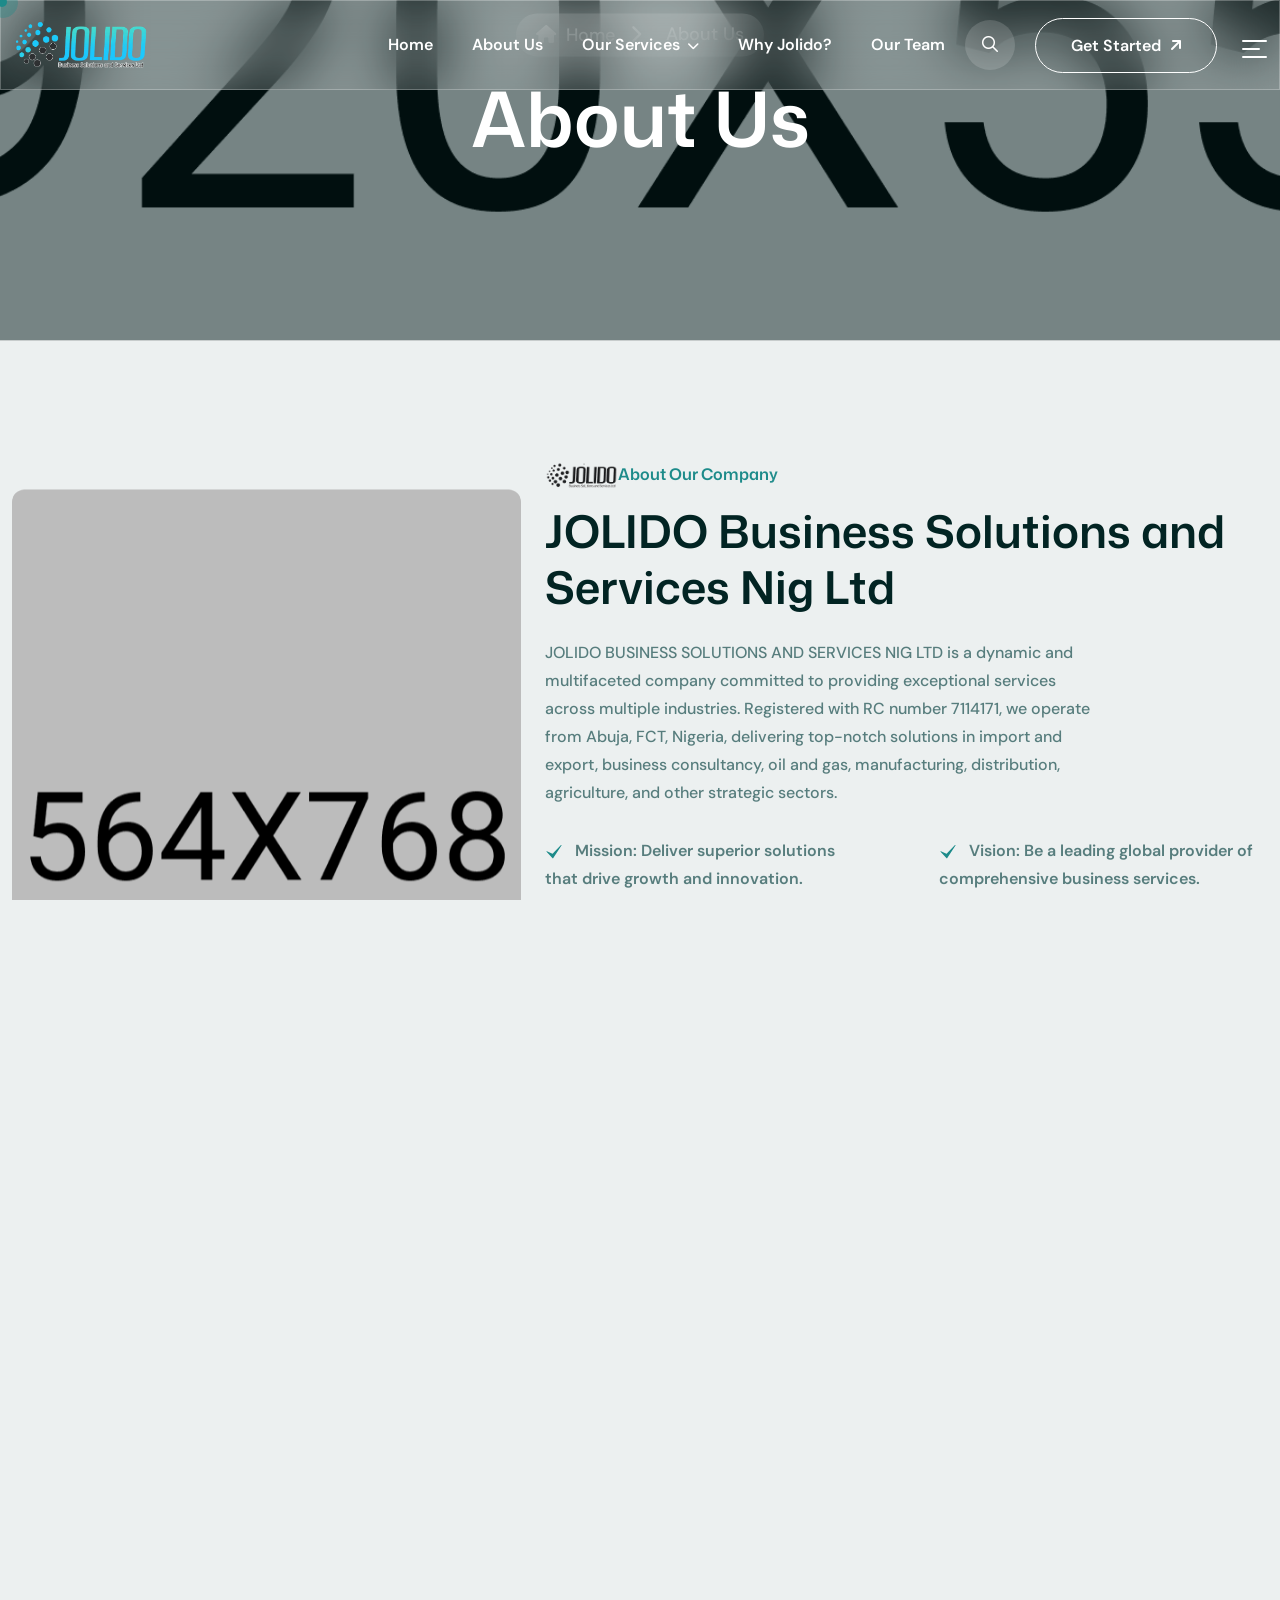
==== commit 17003963: "added photos" ====
--- a/about.html
+++ b/about.html
@@ -125,7 +125,7 @@
                 <div class="mega-menu-wrapper">
                     <div class="header-main">
                         <a href="index.html" class="logo">
-                            <img src="assets/img/logo/white-logo.svg" alt="img">
+                            <img src="assets/img/logo/logo.png" width=" auto" height="50px" alt="img">
                         </a>
                         <div class="header-right d-flex justify-content-end align-items-center">
                             <div class="mean__menu-wrapper">
@@ -211,7 +211,7 @@
                             <div class="col-xl-7 col-lg-6">
                                 <div class="about-right-content-style-3">
                                     <div class="section-title mb-0">
-                                        <span class="sub-title sub-title tz-sub-tilte tz-sub-anim tx-subTitle"><img src="assets/img/sub-title-1.svg" alt="img">About Our Company</span>
+                                        <span class="sub-title sub-title tz-sub-tilte tz-sub-anim tx-subTitle"><img src="assets/img/logo/logo-black.png" width=" auto" height="25px" alt="img">About Our Company</span>
                                         <h2 class="split-title">JOLIDO Business Solutions and Services Nig Ltd</h2>
                                     </div>
                                     <p class="about-text wow fadeInUp" data-wow-delay=".2s">
